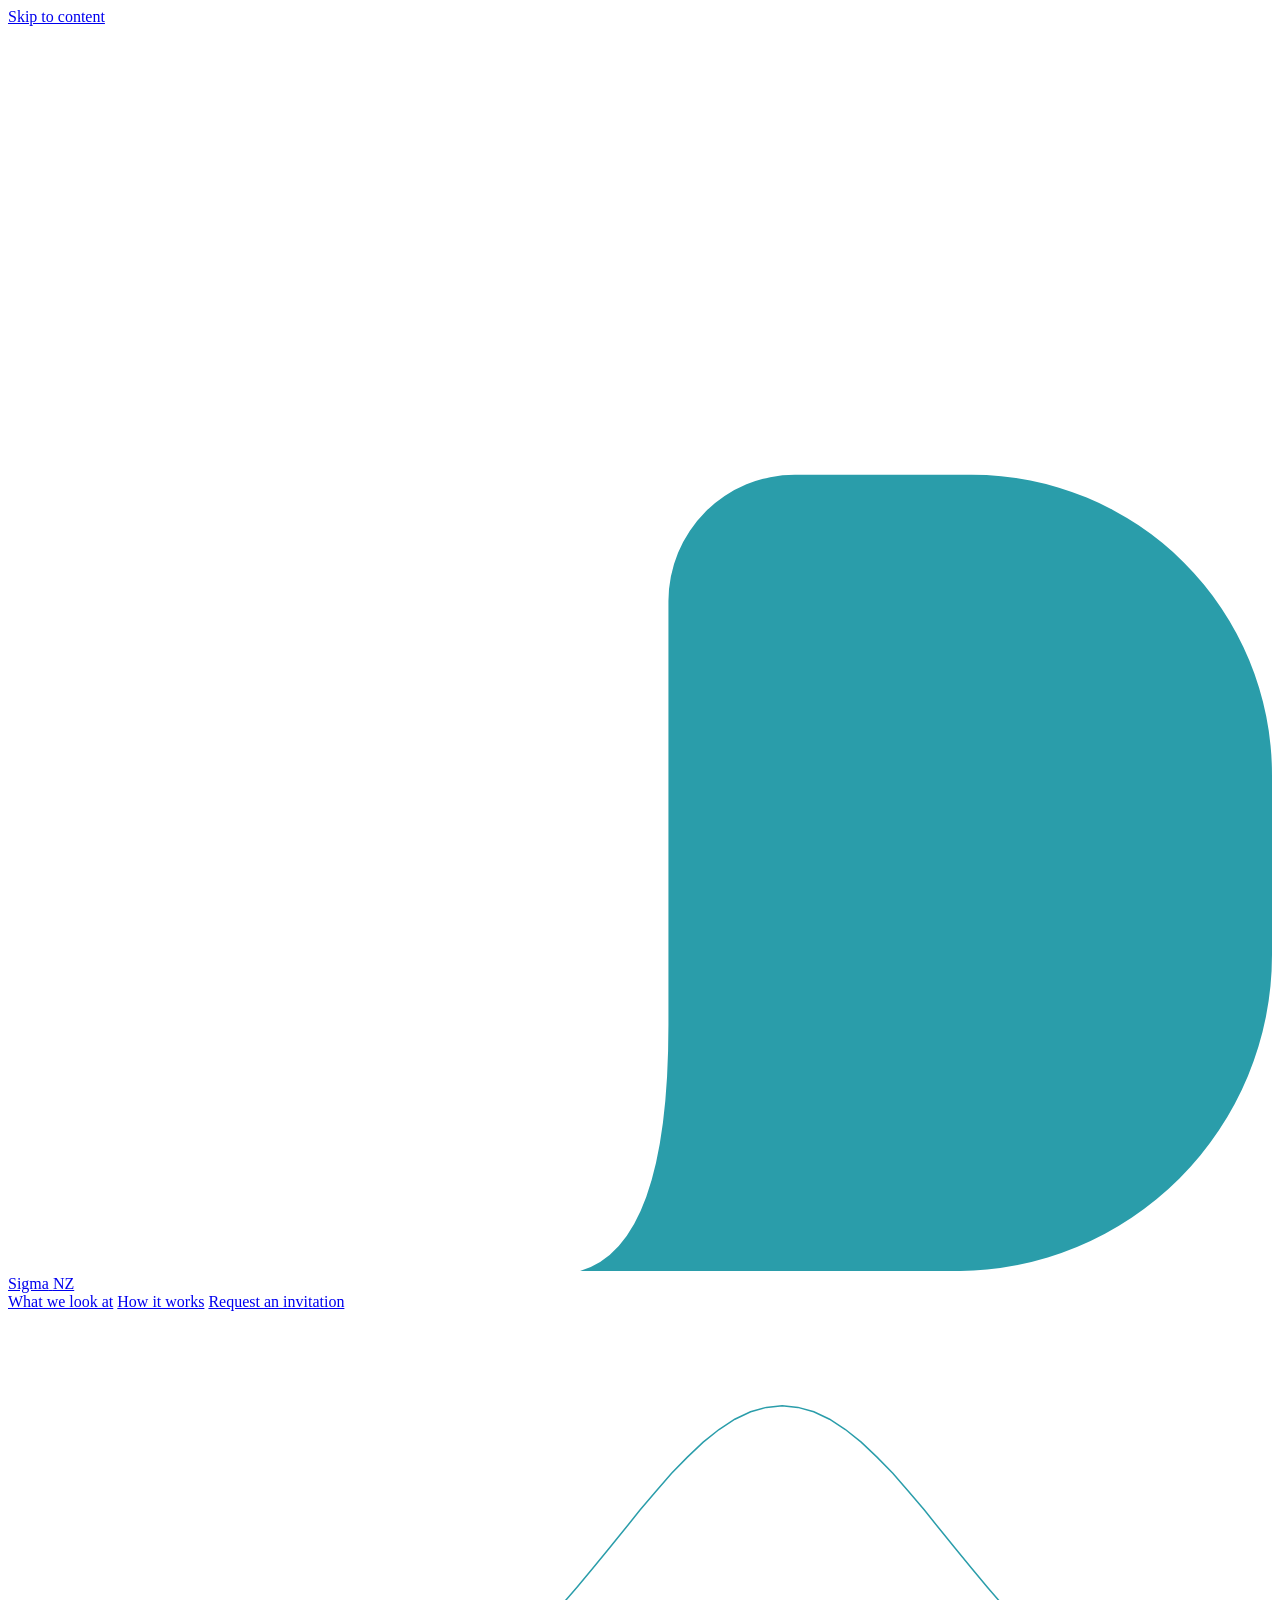
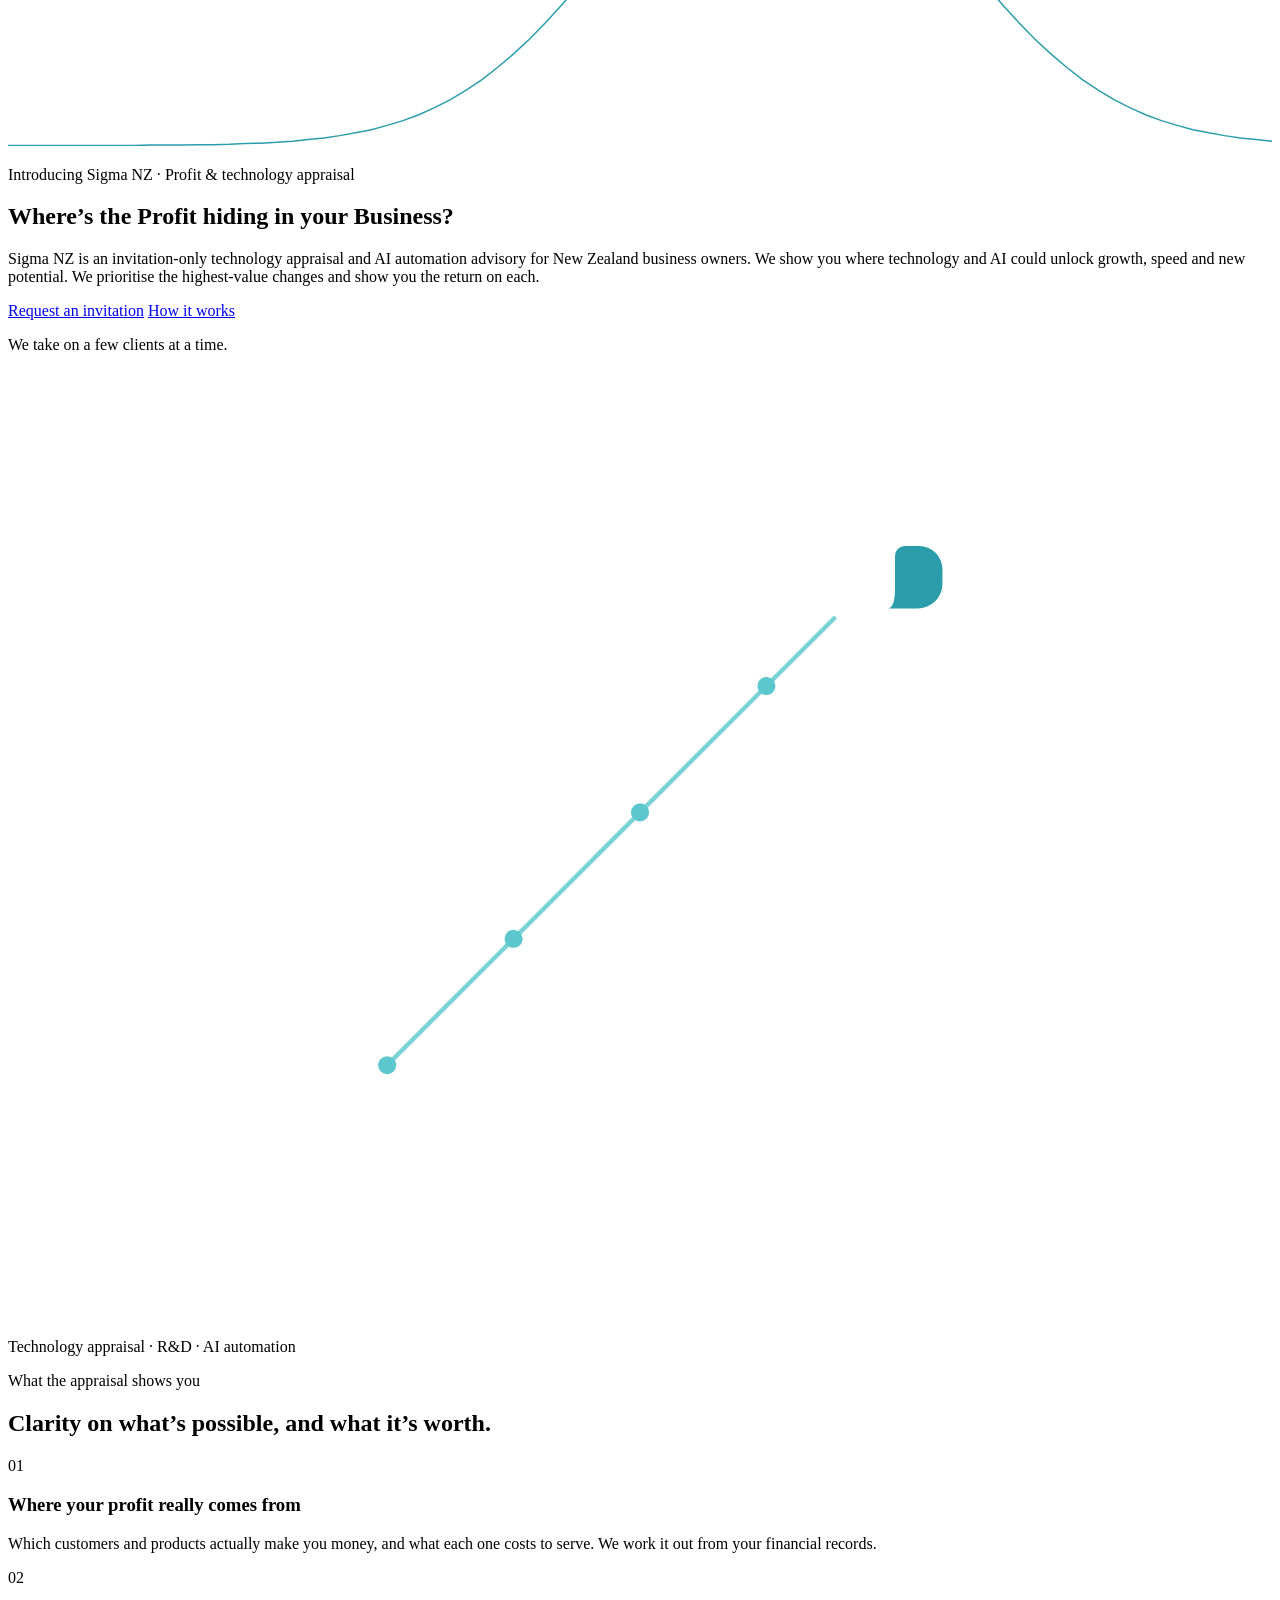
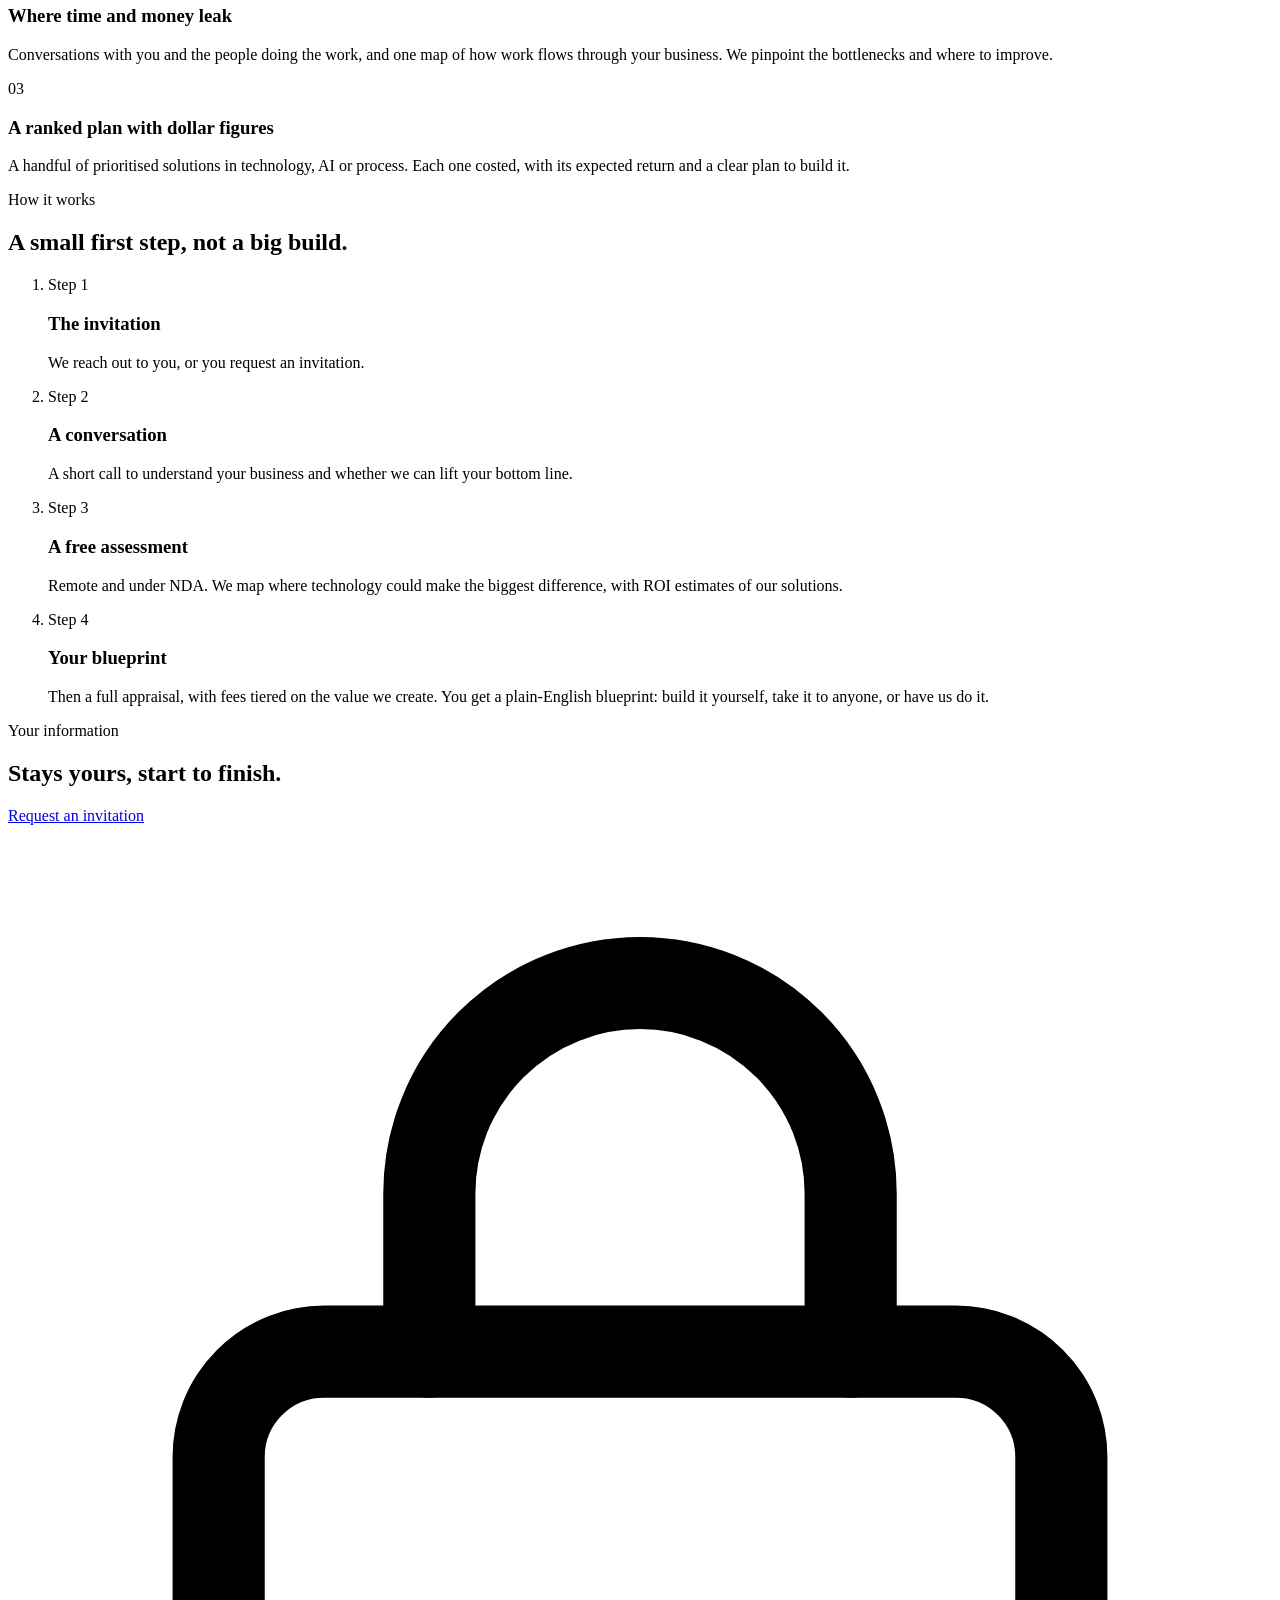
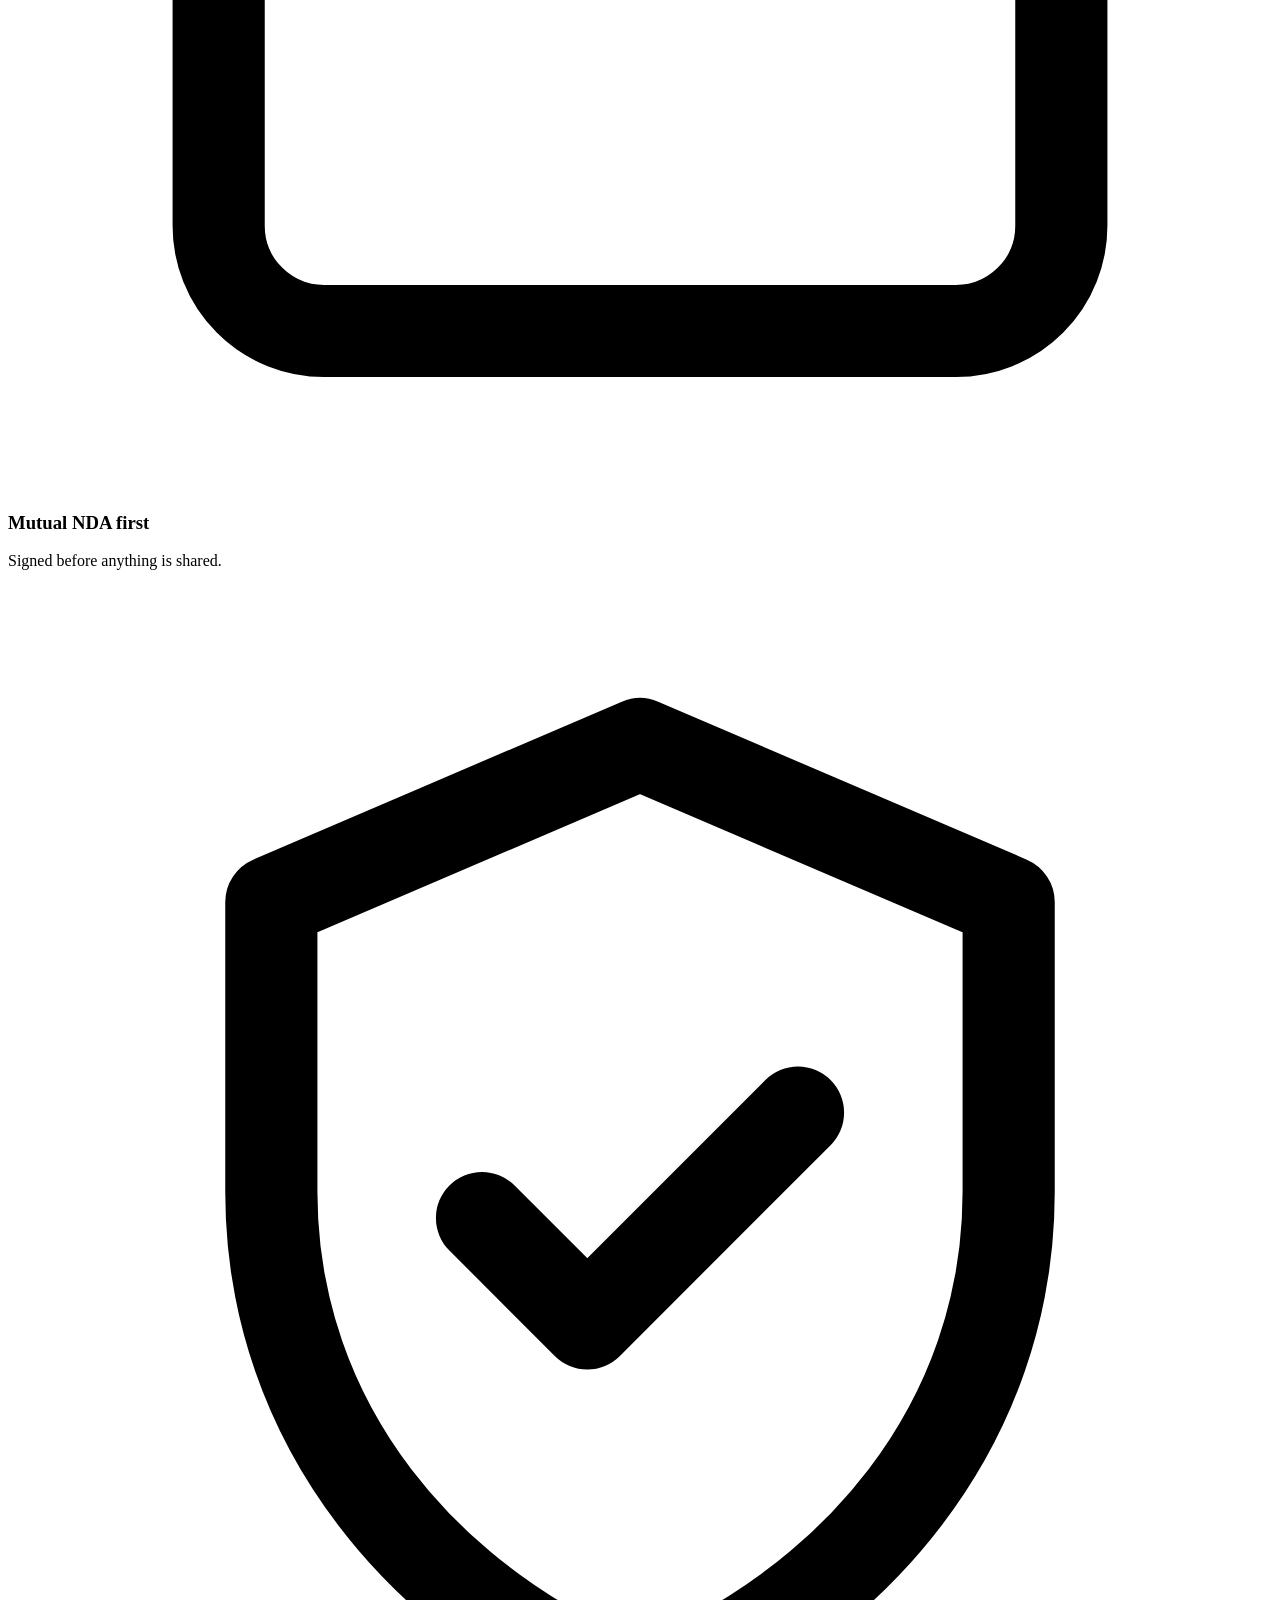
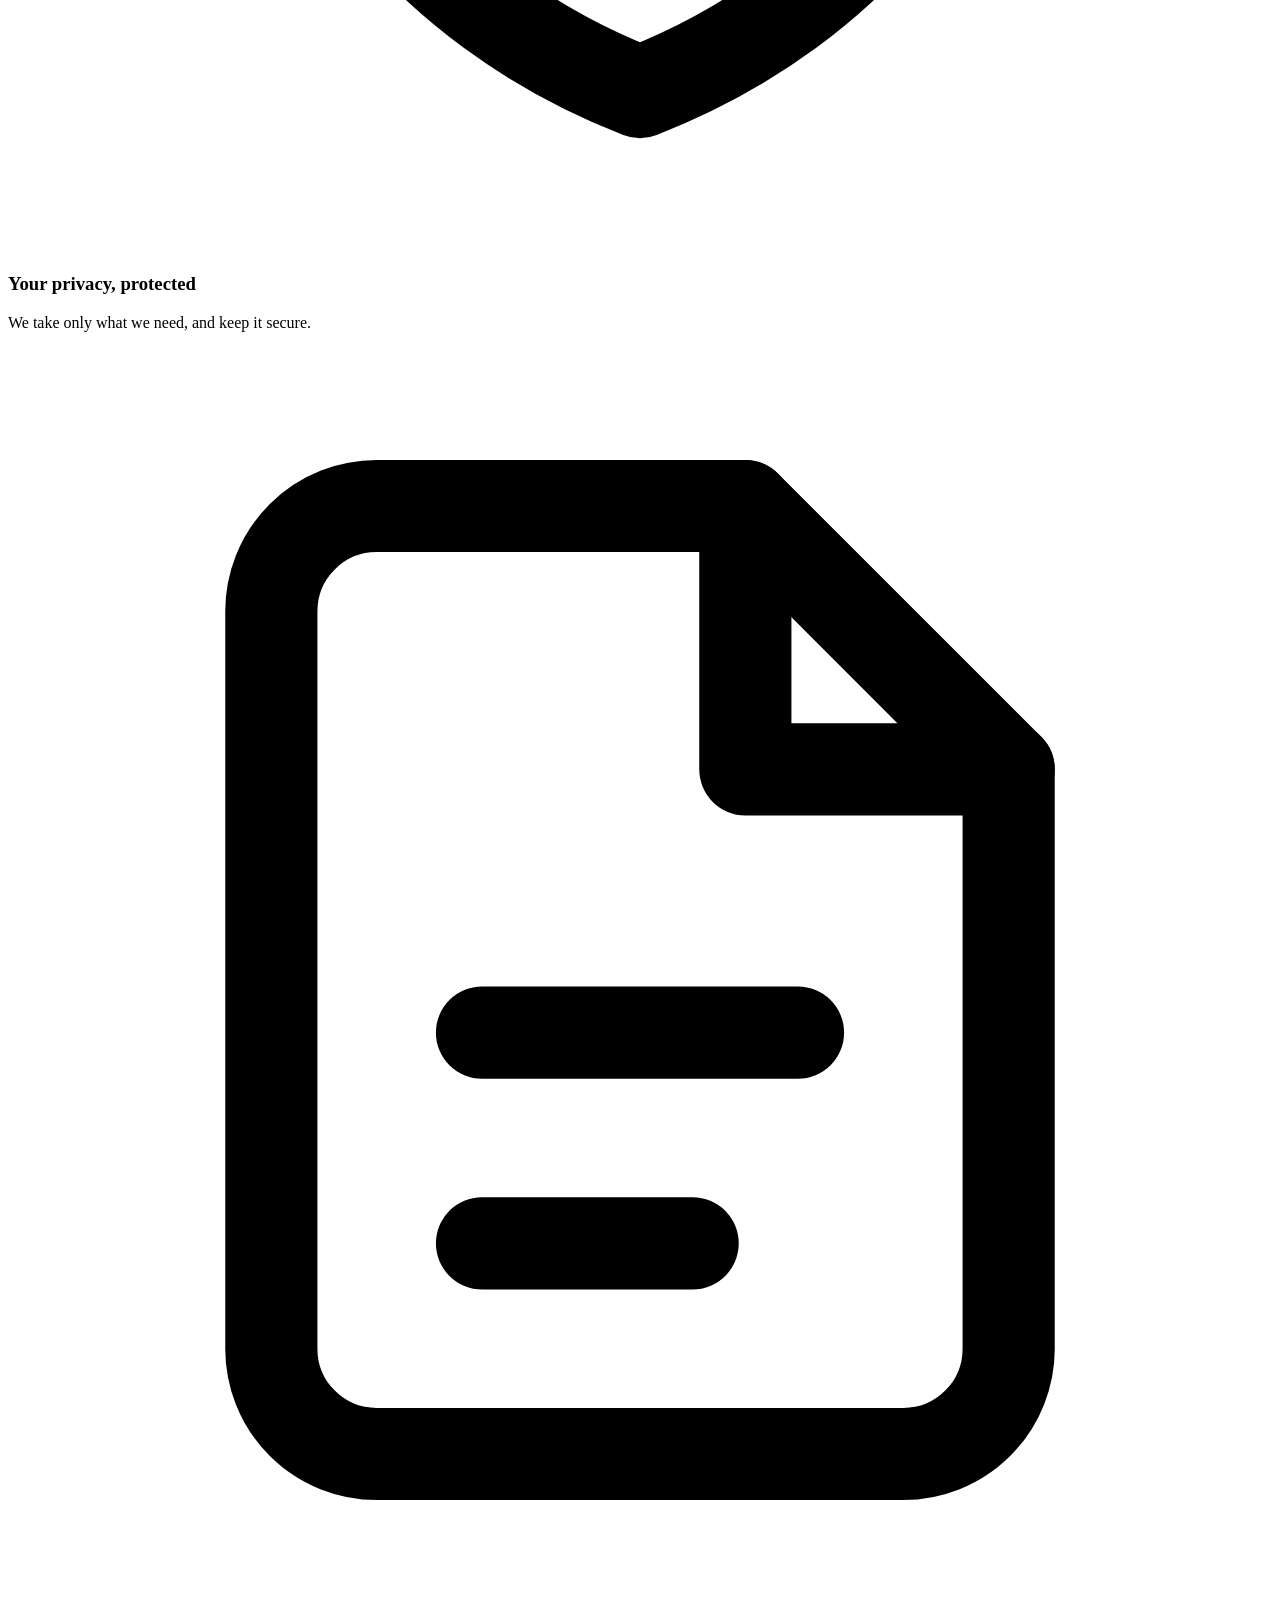
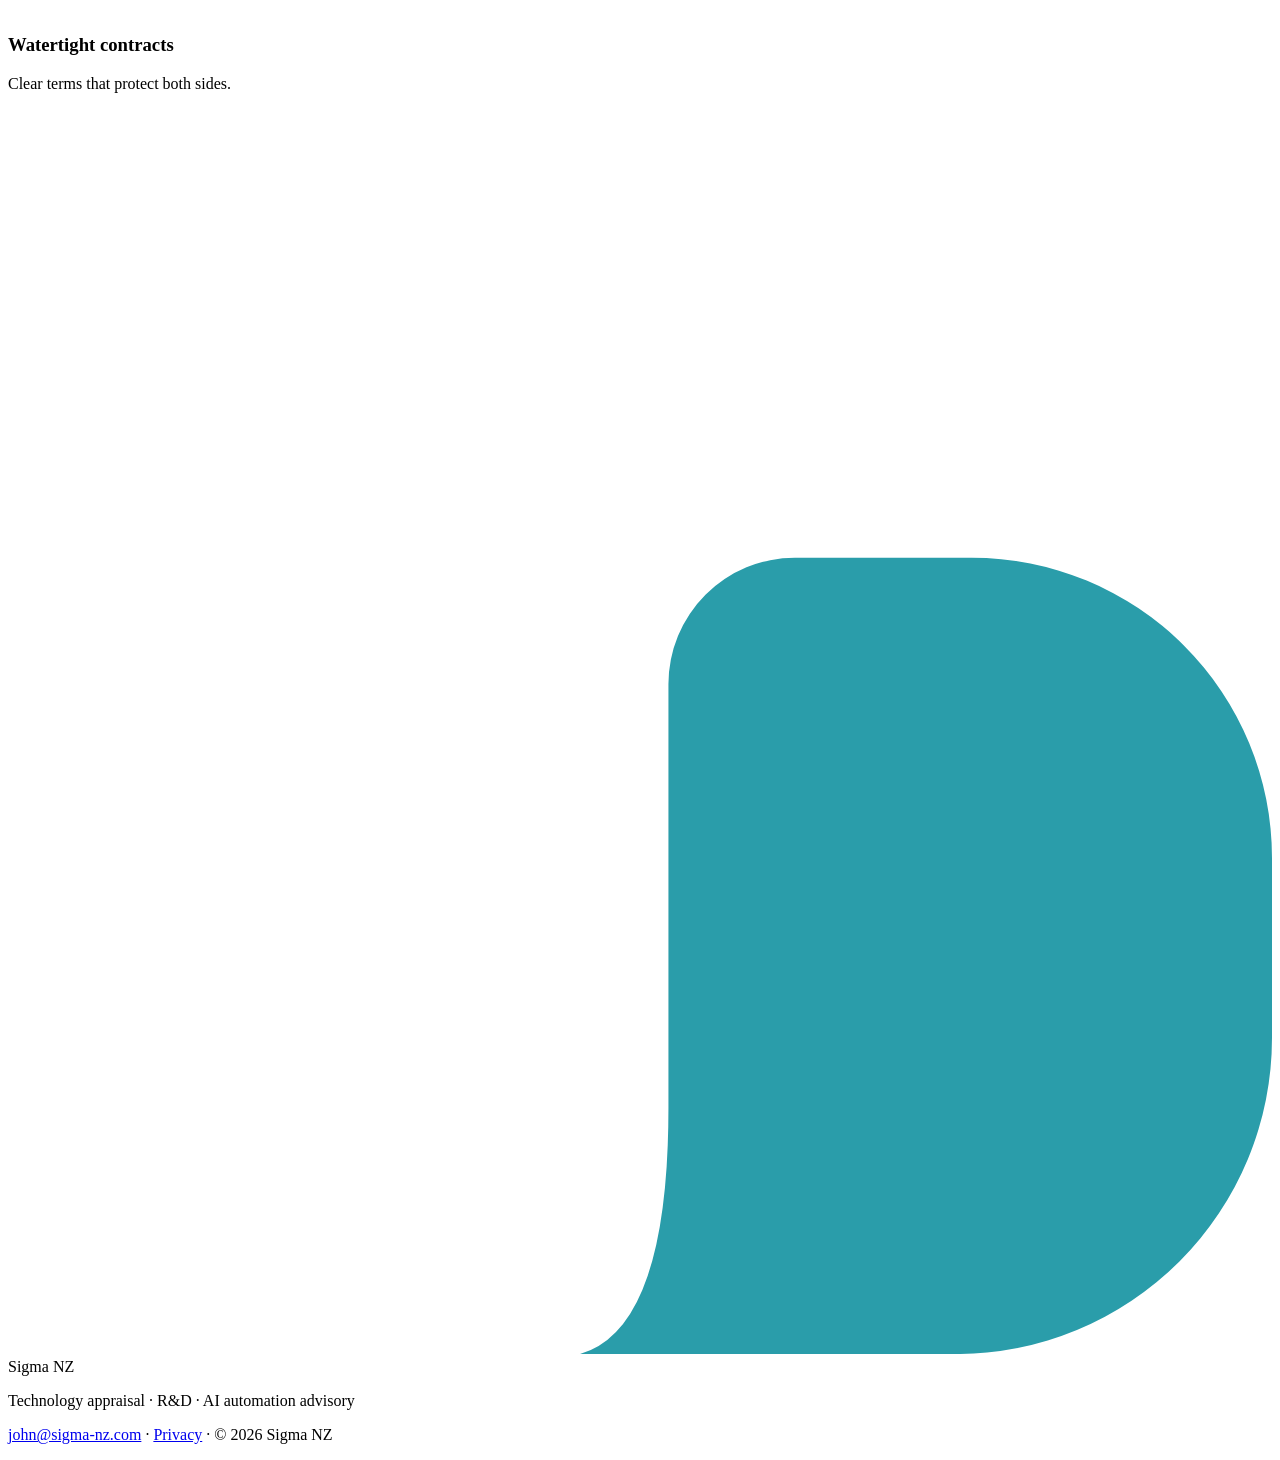
==== public/index.html @ 970cc6a6 "Invitation form: three steps with progress and Back/Next - Step 1 name, company, email; step 2 team " ====
<!doctype html>
<html lang="en-NZ">
<head>
<meta charset="utf-8">
<meta name="viewport" content="width=device-width, initial-scale=1">
<title>Sigma NZ · Technology Appraisal &amp; AI Automation, New Zealand</title>
<meta name="description" content="Invitation-only technology appraisal for NZ business owners. We find where profit is hiding and put a dollar figure on every fix, from systems to AI.">
<link rel="canonical" href="https://sigma-nz.com/">
<meta name="theme-color" content="#0B2E33">
<link rel="icon" href="/favicon.ico" sizes="32x32">
<link rel="icon" href="/icon.svg" type="image/svg+xml">
<link rel="apple-touch-icon" href="/apple-touch-icon.png">
<link rel="manifest" href="/manifest.webmanifest">
<meta property="og:type" content="website">
<meta property="og:site_name" content="Sigma NZ">
<meta property="og:title" content="Sigma NZ: where’s the Profit hiding in your Business?">
<meta property="og:description" content="Invitation-only technology appraisal for NZ business owners. We find where profit is hiding and put a dollar figure on every fix, from systems to AI.">
<meta property="og:url" content="https://sigma-nz.com/">
<meta property="og:image" content="https://sigma-nz.com/img/og-image.png">
<meta property="og:image:alt" content="Sigma NZ: where’s the Profit hiding in your Business?">
<meta property="og:image:width" content="1200">
<meta property="og:image:height" content="630">
<meta property="og:locale" content="en_NZ">
<meta name="twitter:card" content="summary_large_image">
<link rel="preload" href="/fonts/inter-tight-latin-500-normal.woff2" as="font" type="font/woff2" crossorigin>
<link rel="preload" href="/fonts/inter-latin-400-normal.woff2" as="font" type="font/woff2" crossorigin>
<script type="application/ld+json">
{
 "@context": "https://schema.org",
 "@graph": [
  {
   "@type": "WebSite",
   "@id": "https://sigma-nz.com/#website",
   "url": "https://sigma-nz.com/",
   "name": "Sigma NZ",
   "alternateName": [
    "Sigma New Zealand",
    "sigma-nz.com"
   ],
   "publisher": {
    "@id": "https://sigma-nz.com/#org"
   }
  },
  {
   "@type": "Organization",
   "@id": "https://sigma-nz.com/#org",
   "name": "Sigma NZ",
   "url": "https://sigma-nz.com/",
   "logo": "https://sigma-nz.com/icon-512.png",
   "email": "john@sigma-nz.com",
   "description": "Invitation-only technology appraisal and AI automation advisory for New Zealand business owners.",
   "areaServed": {
    "@type": "Country",
    "name": "New Zealand"
   },
   "knowsAbout": [
    "Technology appraisal",
    "Business systems review",
    "AI automation",
    "Business process automation",
    "Customer and product profitability analysis"
   ]
  }
 ]
}
</script>
<link rel="stylesheet" href="/styles.css?v=20261117">
<script src="/main.js?v=20261117" defer></script>
</head>
<body>
<a class="skip" href="#main">Skip to content</a>

<header class="site-header">
  <div class="bar">
    <a class="brand" href="#top" aria-label="Sigma NZ home">
      <svg class="brand-mark" viewBox="0 0 40 39.4" aria-hidden="true"><path d="M10 0H34.9A4.9 4.9 0 0 1 34.9 9.8H22A6 6 0 0 0 16 15.8V19.5A2.5 2.5 0 0 1 13.5 22H9A9 9 0 0 1 0 13V10A10 10 0 0 1 10 0Z" fill="#FFFFFF"/><path d="M1.2 27.1H18.8V32.9A6.5 6.5 0 0 1 12.3 39.4H8A8 8 0 0 1 0 31.4V28.3A1.2 1.2 0 0 1 1.2 27.1Z" fill="#FFFFFF"/><path d="M24.9 14.2H30.5A9.5 9.5 0 0 1 40 23.7V29.4A10 10 0 0 1 30 39.4H18.1Q20.9 38.6 20.9 31.6V18.2A4 4 0 0 1 24.9 14.2Z" fill="#2A9DAA"/></svg>
      <span class="brand-word">Sigma</span>
      <span class="brand-nz">NZ</span>
    </a>
    <nav class="nav" aria-label="Main">
      <a class="nav-link" href="#what">What we look at</a>
      <a class="nav-link" href="#how">How it works</a>
      <a class="btn" href="#invite">Request an invitation</a>
    </nav>
  </div>
</header>

<main id="main">

<section class="hero" id="top">
  <svg class="shift" viewBox="0 0 320 110" preserveAspectRatio="xMaxYMax meet" aria-hidden="true"><path d="M0 109.4L4 109.1L8 108.9L12 108.5L16 108.1L20 107.5L24 106.8L28 106.0L32 105.0L36 103.9L40 102.5L44 101.0L48 99.2L52 97.2L56 95.0L60 92.5L64 89.9L68 87.1L72 84.2L76 81.2L80 78.2L84 75.2L88 72.3L92 69.5L96 67.0L100 64.8L104 63.0L108 61.5L112 60.6L116 60.1L120 60.1L124 60.6L128 61.5L132 63.0L136 64.8L140 67.0L144 69.5L148 72.3L152 75.2L156 78.2L160 81.2L164 84.2L168 87.1L172 89.9L176 92.5L180 95.0L184 97.2L188 99.2L192 101.0L196 102.5L200 103.9L204 105.0L208 106.0L212 106.8L216 107.5L220 108.1L224 108.5L228 108.9L232 109.1L236 109.4L240 109.5L244 109.6L248 109.7L252 109.8L256 109.9L260 109.9L264 109.9L268 110.0L272 110.0L276 110.0L280 110.0L284 110.0L288 110.0L292 110.0L296 110.0L300 110.0L304 110.0L308 110.0L312 110.0L316 110.0L320 110.0L320 110L0 110Z" fill="#FFFFFF" fill-opacity="0.07"/><path d="M0 110.0L4 110.0L8 110.0L12 110.0L16 110.0L20 110.0L24 110.0L28 110.0L32 110.0L36 109.9L40 109.9L44 109.9L48 109.8L52 109.8L56 109.7L60 109.5L64 109.4L68 109.2L72 108.9L76 108.5L80 108.1L84 107.5L88 106.8L92 106.0L96 104.9L100 103.7L104 102.2L108 100.4L112 98.4L116 96.0L120 93.3L124 90.2L128 86.8L132 83.1L136 79.0L140 74.6L144 70.0L148 65.2L152 60.3L156 55.4L160 50.4L164 45.7L168 41.1L172 37.0L176 33.2L180 30.0L184 27.4L188 25.5L192 24.4L196 24.0L200 24.4L204 25.5L208 27.4L212 30.0L216 33.2L220 37.0L224 41.1L228 45.7L232 50.4L236 55.4L240 60.3L244 65.2L248 70.0L252 74.6L256 79.0L260 83.1L264 86.8L268 90.2L272 93.3L276 96.0L280 98.4L284 100.4L288 102.2L292 103.7L296 104.9L300 106.0L304 106.8L308 107.5L312 108.1L316 108.5L320 108.9" fill="none" stroke="#2A9DAA" stroke-width="1.5" vector-effect="non-scaling-stroke"/></svg>
  <div class="wrap hero-grid">
    <div class="hero-copy">
      <p class="pill"><span class="pill-intro">Introducing Sigma NZ&nbsp;·&nbsp;</span><span>Profit &amp; technology appraisal</span></p>
      <h1 class="headline"><span class="headline-light">Where’s the <span class="hl">Profit</span> hiding</span> <span class="headline-bold">in your Business?</span></h1>
      <p class="lead">Sigma NZ is an invitation-only technology appraisal and AI automation advisory for New Zealand business owners. We show you where technology and AI could unlock growth, speed and new potential. We prioritise the highest-value changes and show you the return on each.</p>
      <div class="hero-actions">
        <a class="btn btn-lg" href="#invite">Request an invitation</a>
        <a class="text-link" href="#how">How it works</a>
      </div>
      <p class="note">We take on a few clients at a time.</p>
    </div>
    <div class="mark-panel">
      <svg class="art" viewBox="0 0 560 420" preserveAspectRatio="xMidYMid meet" aria-hidden="true" xmlns="http://www.w3.org/2000/svg"><rect class="bx" x="146" y="286" width="44" height="44" rx="9.8" fill="rgba(255,255,255,0.100)" stroke="rgba(255,255,255,0.180)" stroke-width="1"/><rect class="bx" x="202" y="286" width="44" height="44" rx="9.8" fill="rgba(255,255,255,0.085)" stroke="rgba(255,255,255,0.165)" stroke-width="1"/><rect class="bx" x="202" y="230" width="44" height="44" rx="9.8" fill="rgba(255,255,255,0.135)" stroke="rgba(255,255,255,0.215)" stroke-width="1"/><rect class="bx" x="258" y="286" width="44" height="44" rx="9.8" fill="rgba(255,255,255,0.120)" stroke="rgba(255,255,255,0.200)" stroke-width="1"/><rect class="bx" x="258" y="230" width="44" height="44" rx="9.8" fill="rgba(255,255,255,0.120)" stroke="rgba(255,255,255,0.200)" stroke-width="1"/><rect class="bx" x="258" y="174" width="44" height="44" rx="9.8" fill="rgba(255,255,255,0.170)" stroke="rgba(255,255,255,0.250)" stroke-width="1"/><rect class="bx" x="314" y="286" width="44" height="44" rx="9.8" fill="rgba(255,255,255,0.155)" stroke="rgba(255,255,255,0.235)" stroke-width="1"/><rect class="bx" x="314" y="230" width="44" height="44" rx="9.8" fill="rgba(255,255,255,0.155)" stroke="rgba(255,255,255,0.235)" stroke-width="1"/><rect class="bx" x="314" y="174" width="44" height="44" rx="9.8" fill="rgba(255,255,255,0.155)" stroke="rgba(255,255,255,0.235)" stroke-width="1"/><rect class="bx" x="314" y="118" width="44" height="44" rx="9.8" fill="rgba(255,255,255,0.205)" stroke="rgba(255,255,255,0.285)" stroke-width="1"/><rect class="bx" x="370" y="286" width="44" height="44" rx="9.8" fill="rgba(255,255,255,0.190)" stroke="rgba(255,255,255,0.270)" stroke-width="1"/><rect class="bx" x="370" y="230" width="44" height="44" rx="9.8" fill="rgba(255,255,255,0.190)" stroke="rgba(255,255,255,0.270)" stroke-width="1"/><rect class="bx" x="370" y="174" width="44" height="44" rx="9.8" fill="rgba(255,255,255,0.190)" stroke="rgba(255,255,255,0.270)" stroke-width="1"/><rect class="bx" x="370" y="118" width="44" height="44" rx="9.8" fill="rgba(255,255,255,0.190)" stroke="rgba(255,255,255,0.270)" stroke-width="1"/><path class="ln" pathLength="1" d="M168 308L224 252L280 196L336 140L366 110" fill="none" stroke="#5CC8CE" stroke-width="2" stroke-linecap="round" stroke-linejoin="round" opacity="0.8"/><circle class="dot" cx="168" cy="308" r="4" fill="#5CC8CE"/><circle class="dot" cx="224" cy="252" r="4" fill="#5CC8CE"/><circle class="dot" cx="280" cy="196" r="4" fill="#5CC8CE"/><circle class="dot" cx="336" cy="140" r="4" fill="#5CC8CE"/><g class="mk"><g transform="translate(370 62.33) scale(1.1)"><path d="M10 0H34.9A4.9 4.9 0 0 1 34.9 9.8H22A6 6 0 0 0 16 15.8V19.5A2.5 2.5 0 0 1 13.5 22H9A9 9 0 0 1 0 13V10A10 10 0 0 1 10 0Z" fill="#FFFFFF"/><path d="M1.2 27.1H18.8V32.9A6.5 6.5 0 0 1 12.3 39.4H8A8 8 0 0 1 0 31.4V28.3A1.2 1.2 0 0 1 1.2 27.1Z" fill="#FFFFFF"/><path d="M24.9 14.2H30.5A9.5 9.5 0 0 1 40 23.7V29.4A10 10 0 0 1 30 39.4H18.1Q20.9 38.6 20.9 31.6V18.2A4 4 0 0 1 24.9 14.2Z" fill="#2A9DAA"/></g></g></svg>
      <p class="mark-caption">Technology appraisal&nbsp;· R&amp;D&nbsp;· AI automation</p>
    </div>
  </div>
</section>

<section class="section band" id="what">
  <div class="wrap">
    <div class="section-head">
      <p class="eyebrow">What the appraisal shows you</p>
      <h2>Clarity on what’s possible, and what it’s worth.</h2>
    </div>
    <div class="cards">
      <article class="card">
        <p class="num">01</p>
        <h3>Where your profit really comes from</h3>
        <p>Which customers and products actually make you money, and what each one costs to serve. We work it out from your financial records.</p>
      </article>
      <article class="card">
        <p class="num">02</p>
        <h3>Where time and money leak</h3>
        <p>Conversations with you and the people doing the work, and one map of how work flows through your business. We pinpoint the bottlenecks and where to improve.</p>
      </article>
      <article class="card">
        <p class="num">03</p>
        <h3>A ranked plan with dollar figures</h3>
        <p>A handful of prioritised solutions in technology, AI or process. Each one costed, with its expected return and a clear plan to build it.</p>
      </article>
    </div>
  </div>
</section>

<section class="section" id="how">
  <div class="wrap">
    <div class="section-head">
      <p class="eyebrow">How it works</p>
      <h2>A small first step, not a big build.</h2>
    </div>
    <ol class="steps">
      <li class="step">
        <p class="step-num">Step 1</p>
        <h3>The invitation</h3>
        <p>We reach out to you, or you request an invitation.</p>
      </li>
      <li class="step">
        <p class="step-num">Step 2</p>
        <h3>A conversation</h3>
        <p>A short call to understand your business and whether we can lift your bottom line.</p>
      </li>
      <li class="step">
        <p class="step-num">Step 3</p>
        <h3>A free assessment</h3>
        <p>Remote and under NDA. We map where technology could make the biggest difference, with ROI estimates of our solutions.</p>
      </li>
      <li class="step">
        <p class="step-num">Step 4</p>
        <h3>Your blueprint</h3>
        <p>Then a full appraisal, with fees tiered on the value we create. You get a plain-English blueprint: build it yourself, take it to anyone, or have us do it.</p>
      </li>
    </ol>
  </div>
</section>

<section class="section band" aria-labelledby="trust-title">
  <div class="wrap trust">
    <div class="trust-head">
      <p class="eyebrow">Your information</p>
      <h2 id="trust-title">Stays yours, start to finish.</h2>
      <a class="btn" href="#invite">Request an invitation</a>
    </div>
    <div class="trust-items">
      <div class="trust-item">
        <span class="icon"><svg viewBox="0 0 24 24" fill="none" stroke="currentColor" stroke-width="1.75" stroke-linecap="round" stroke-linejoin="round" aria-hidden="true"><rect x="4" y="10" width="16" height="11" rx="2"/><path d="M8 10V7a4 4 0 0 1 8 0v3"/></svg></span>
        <h3>Mutual NDA first</h3>
        <p>Signed before anything is shared.</p>
      </div>
      <div class="trust-item">
        <span class="icon"><svg viewBox="0 0 24 24" fill="none" stroke="currentColor" stroke-width="1.75" stroke-linecap="round" stroke-linejoin="round" aria-hidden="true"><path d="M12 3l7 3v5.5c0 4.4-2.9 7.9-7 9.5-4.1-1.6-7-5.1-7-9.5V6z"/><path d="M9 12l2 2 4-4"/></svg></span>
        <h3>Your privacy, protected</h3>
        <p>We take only what we need, and keep it secure.</p>
      </div>
      <div class="trust-item">
        <span class="icon"><svg viewBox="0 0 24 24" fill="none" stroke="currentColor" stroke-width="1.75" stroke-linecap="round" stroke-linejoin="round" aria-hidden="true"><path d="M14 3H7a2 2 0 0 0-2 2v14a2 2 0 0 0 2 2h10a2 2 0 0 0 2-2V8z"/><path d="M14 3v5h5"/><path d="M9 13h6M9 17h4"/></svg></span>
        <h3>Watertight contracts</h3>
        <p>Clear terms that protect both sides.</p>
      </div>
    </div>
  </div>
</section>



</main>

<dialog class="invite-dialog" id="invite" aria-labelledby="invite-title">
  <div class="invite-panel">
    <div class="invite-copy">
      <h2 id="invite-title" tabindex="-1" autofocus>Request an invitation</h2>
      <p>Tell us a little about your business. If there’s a fit, we’ll be in touch personally.</p>
    </div>
    <div class="invite-body">
      <form id="invite-form" novalidate>
        <div class="progress" id="form-progress" hidden>
          <p class="progress-label" id="step-label" aria-live="polite">Step 1 of 3</p>
          <div class="progress-bars" aria-hidden="true"><span class="on"></span><span></span><span></span></div>
        </div>
        <fieldset class="pane" data-pane="1">
          <legend class="sr-only">About you</legend>
          <div class="fields">
            <div class="field">
              <label for="f-name">Your name</label>
              <input id="f-name" name="name" type="text" autocomplete="name" required maxlength="120">
            </div>
            <div class="field">
              <label for="f-company">Company</label>
              <input id="f-company" name="company" type="text" autocomplete="organization" required maxlength="160">
            </div>
            <div class="field field-full">
              <label for="f-email">Work email</label>
              <input id="f-email" name="email" type="email" autocomplete="email" required maxlength="200">
            </div>
          </div>
        </fieldset>
        <fieldset class="pane" data-pane="2">
          <legend class="sr-only">Your business</legend>
          <div class="fields">
            <div class="field field-full">
              <label for="f-size">Team size</label>
              <select id="f-size" name="team_size" required>
                <option value="">Choose one</option>
                <option>Under 20 people</option>
                <option>20 to 50 people</option>
                <option>51 to 150 people</option>
                <option>More than 150 people</option>
              </select>
            </div>
            <div class="field field-full">
              <label for="f-phone">Phone <span class="opt">(optional)</span></label>
              <input id="f-phone" name="phone" type="tel" autocomplete="tel" maxlength="40">
            </div>
          </div>
        </fieldset>
        <fieldset class="pane" data-pane="3">
          <legend class="sr-only">What you’d like looked at</legend>
          <div class="fields">
            <div class="field field-full">
              <label for="f-message">What would you most like a fresh set of eyes on? <span class="opt">(optional)</span></label>
              <textarea id="f-message" name="message" maxlength="2000"></textarea>
            </div>
          </div>
        </fieldset>
        <div class="hp" aria-hidden="true">
          <label for="f-botcheck">Leave this box unticked</label>
          <input id="f-botcheck" type="checkbox" name="botcheck" tabindex="-1">
        </div>
        <input type="hidden" name="ref">
        <input type="hidden" name="utm_source">
        <input type="hidden" name="utm_medium">
        <input type="hidden" name="utm_campaign">
        <input type="hidden" name="utm_content">
        <input type="hidden" name="utm_term">
        <div class="form-foot">
          <div class="form-nav">
            <button class="btn btn-lg btn-ghost" type="button" data-back hidden>Back</button>
            <button class="btn btn-lg" type="button" data-next hidden>Next</button>
            <button class="btn btn-lg" type="submit">Request an invitation</button>
          </div>
          <p class="fine">We use these details only to reply to you, and nothing is sent until you press the final button. Read our <a href="/privacy">privacy statement</a>.</p>
        </div>
        <p class="status" id="form-status" role="status" aria-live="polite"></p>
      </form>
      <div class="done" id="form-done" hidden tabindex="-1">
        <h3>Thank you. Your request is in.</h3>
        <p>We read every request personally and will be in touch if there’s a fit.</p>
      </div>
    </div>
  </div>
  <button class="dialog-close" type="button" data-close aria-label="Close">
    <svg viewBox="0 0 24 24" fill="none" stroke="currentColor" stroke-width="2" stroke-linecap="round" aria-hidden="true"><path d="M6 6l12 12M18 6L6 18"/></svg>
  </button>
</dialog>

<footer class="site-footer">
  <div class="wrap footer-row">
    <div class="footer-brand">
      <svg class="brand-mark" viewBox="0 0 40 39.4" aria-hidden="true"><path d="M10 0H34.9A4.9 4.9 0 0 1 34.9 9.8H22A6 6 0 0 0 16 15.8V19.5A2.5 2.5 0 0 1 13.5 22H9A9 9 0 0 1 0 13V10A10 10 0 0 1 10 0Z" fill="#FFFFFF"/><path d="M1.2 27.1H18.8V32.9A6.5 6.5 0 0 1 12.3 39.4H8A8 8 0 0 1 0 31.4V28.3A1.2 1.2 0 0 1 1.2 27.1Z" fill="#FFFFFF"/><path d="M24.9 14.2H30.5A9.5 9.5 0 0 1 40 23.7V29.4A10 10 0 0 1 30 39.4H18.1Q20.9 38.6 20.9 31.6V18.2A4 4 0 0 1 24.9 14.2Z" fill="#2A9DAA"/></svg>
      <span class="brand-word">Sigma</span>
      <span class="brand-nz">NZ</span>
    </div>
    <p>Technology appraisal · R&amp;D · AI automation advisory</p>
    <p><a href="mailto:john@sigma-nz.com">john@sigma-nz.com</a> · <a href="/privacy">Privacy</a> · © <span data-year>2026</span> Sigma NZ</p>
  </div>
</footer>
</body>
</html>
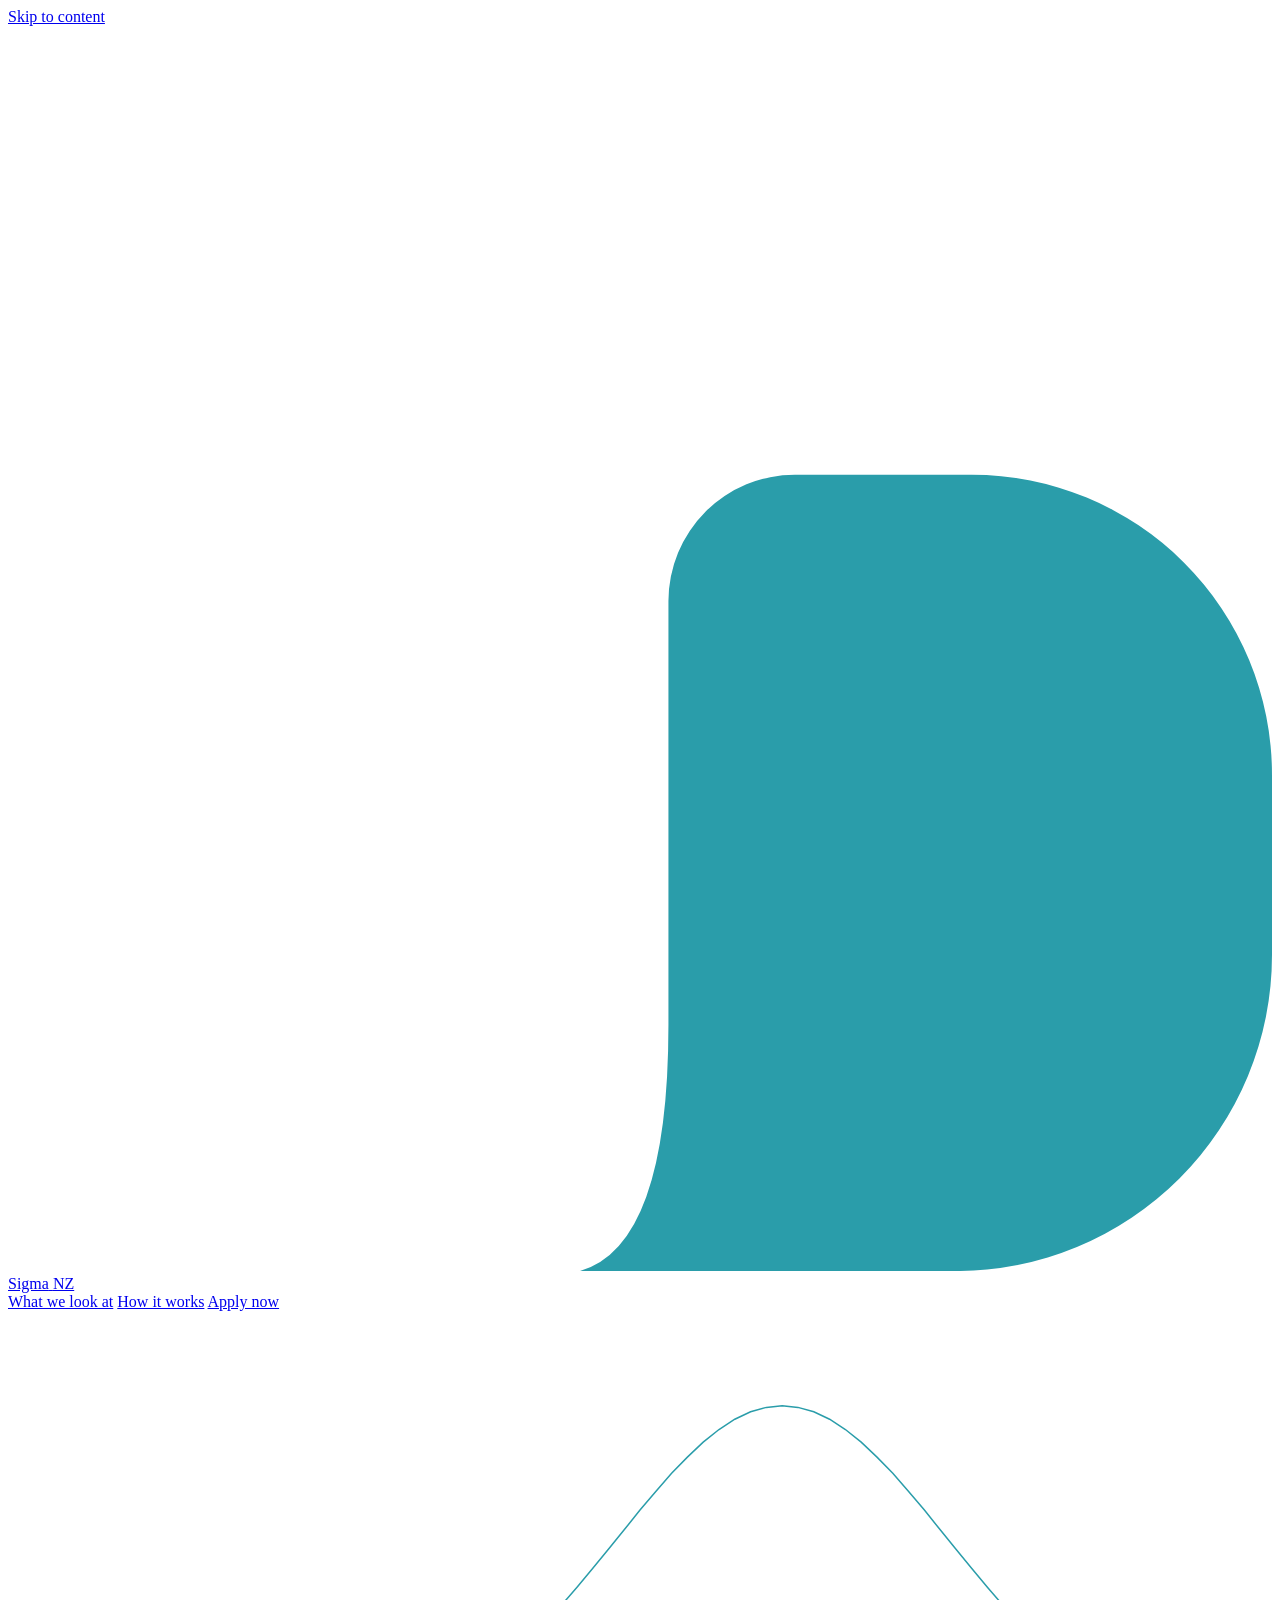
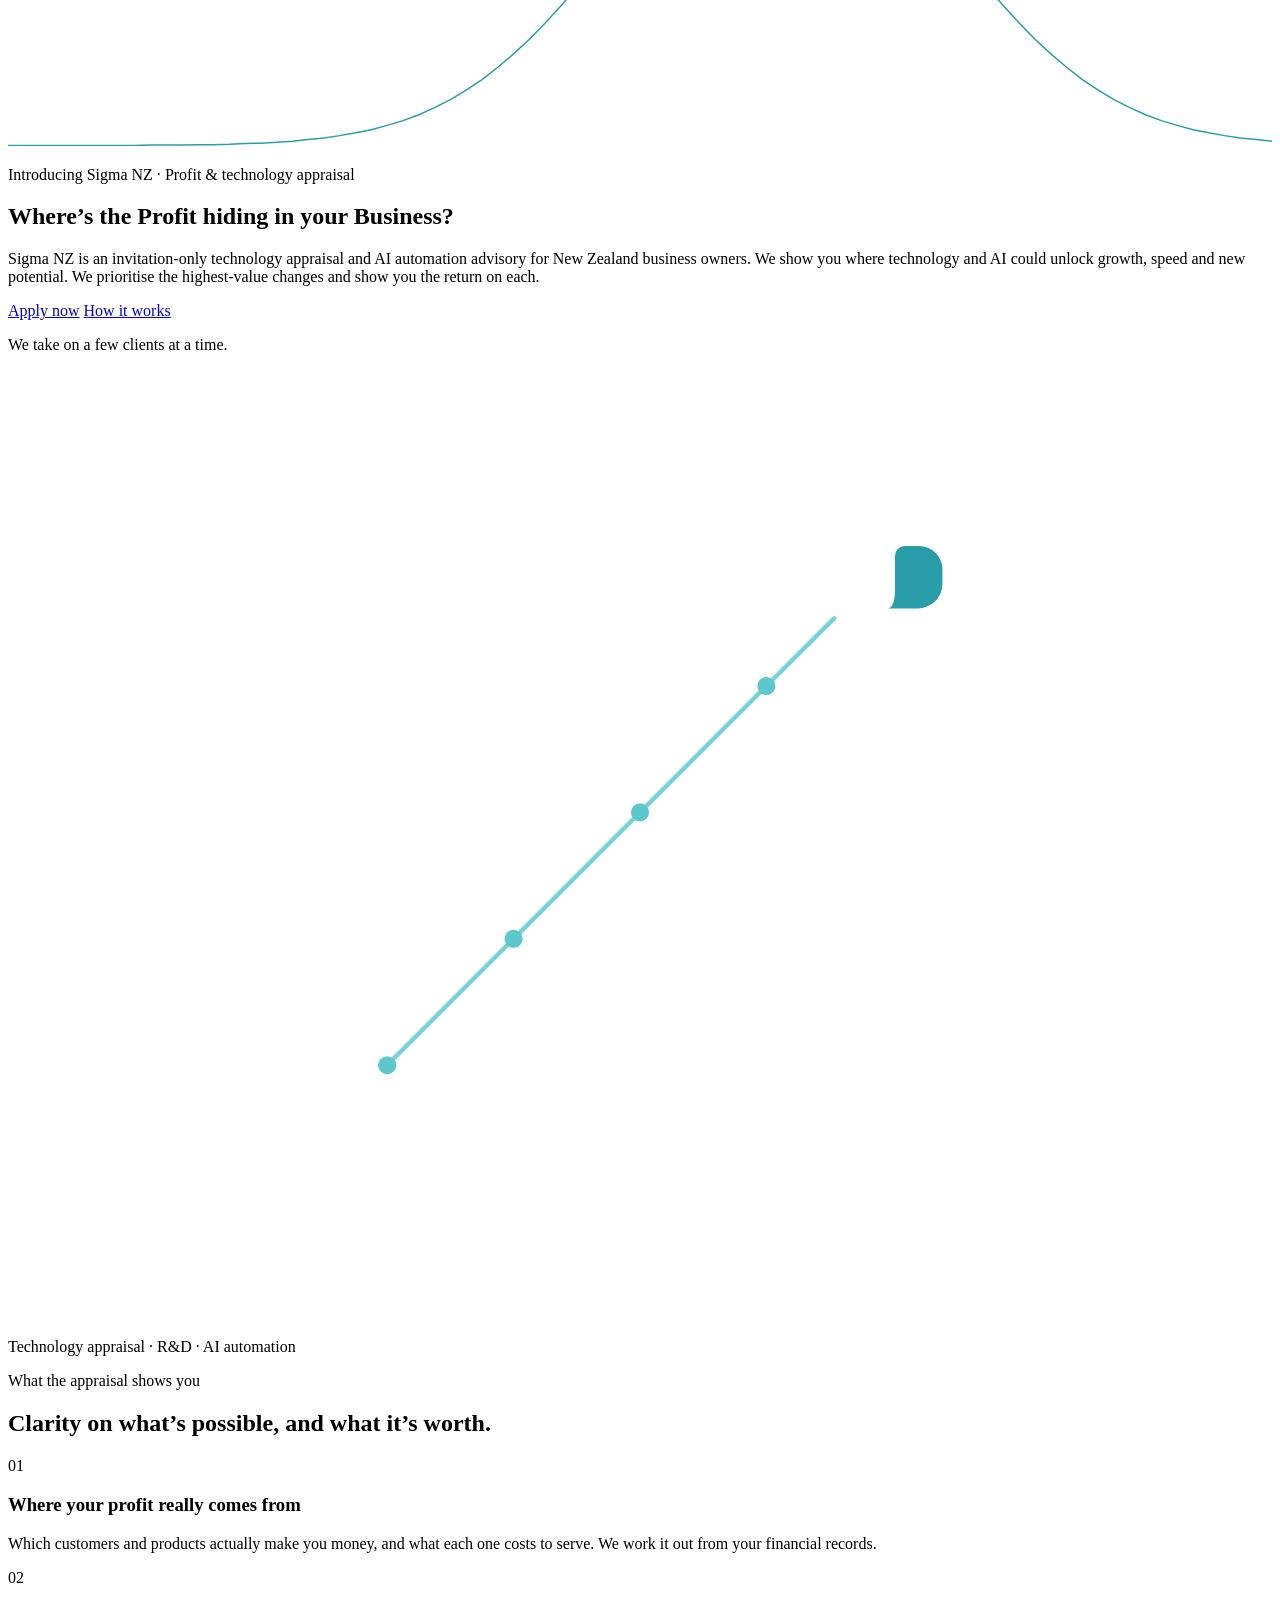
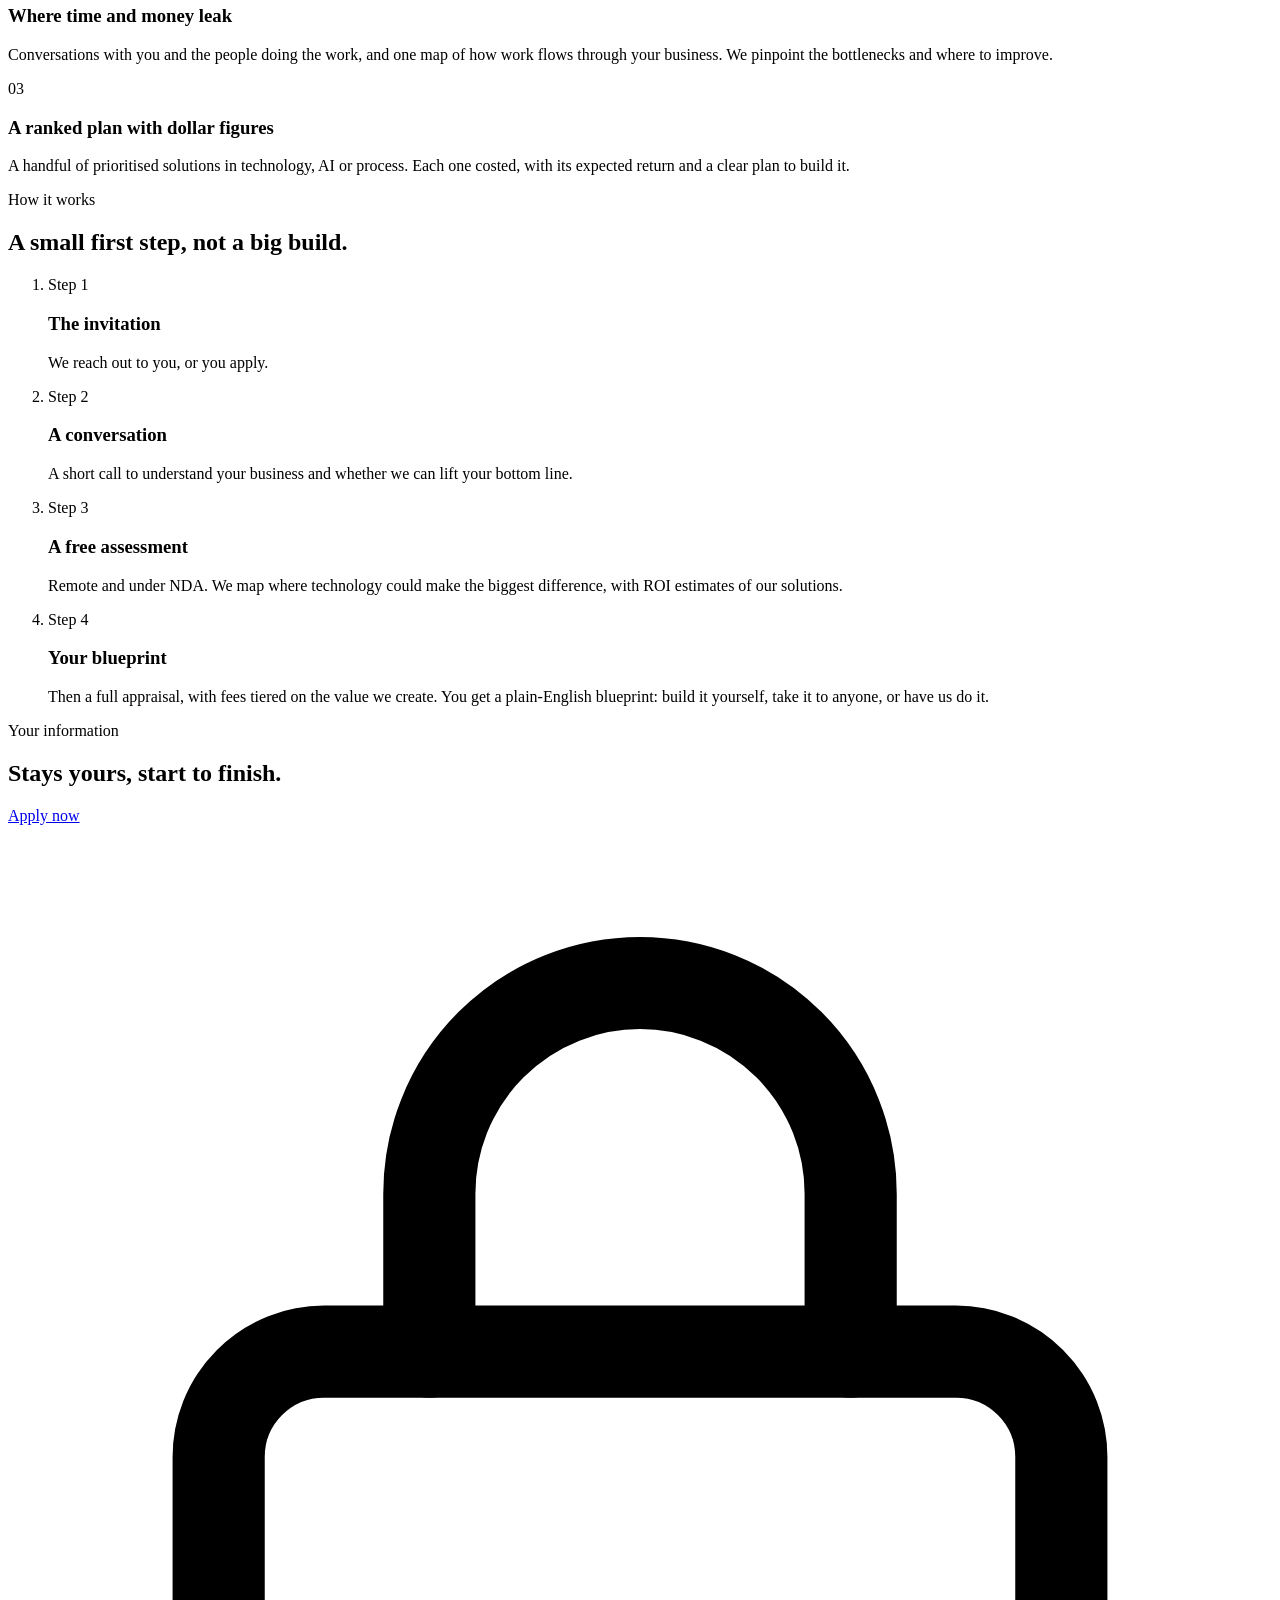
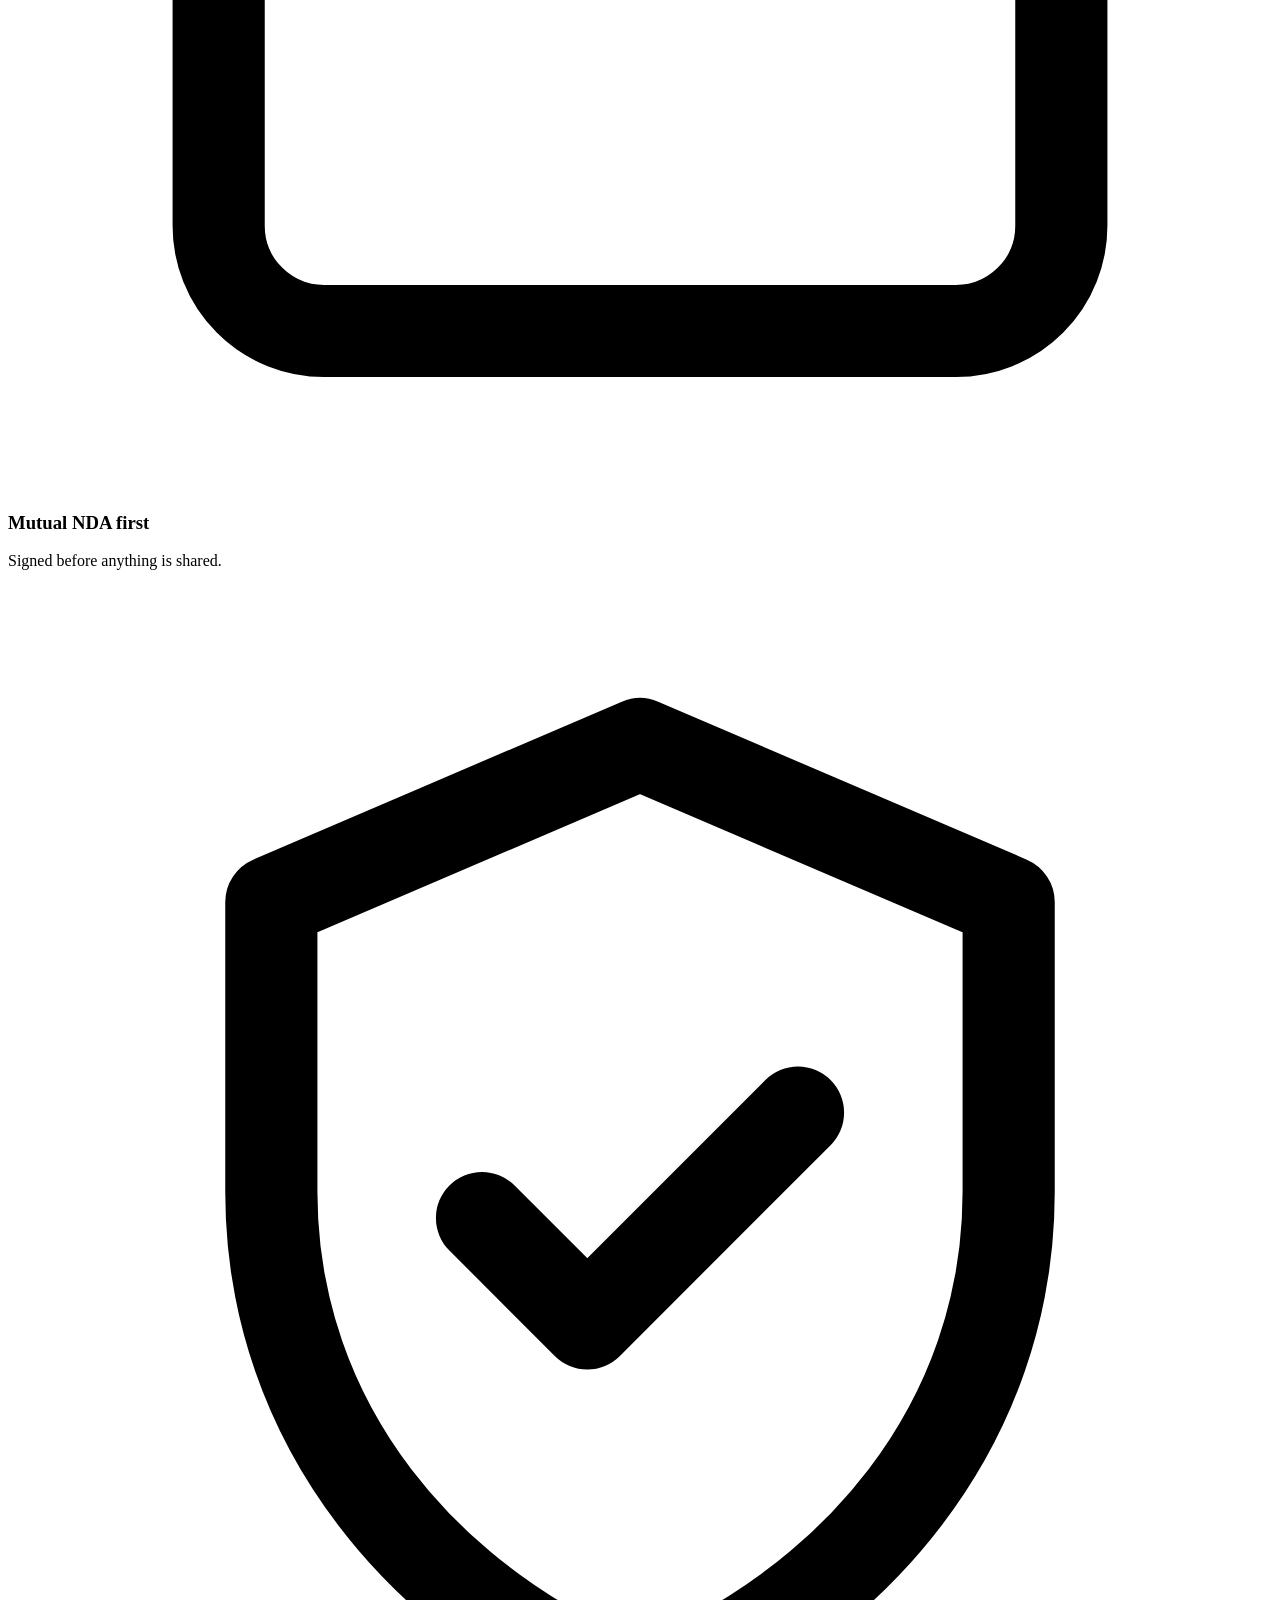
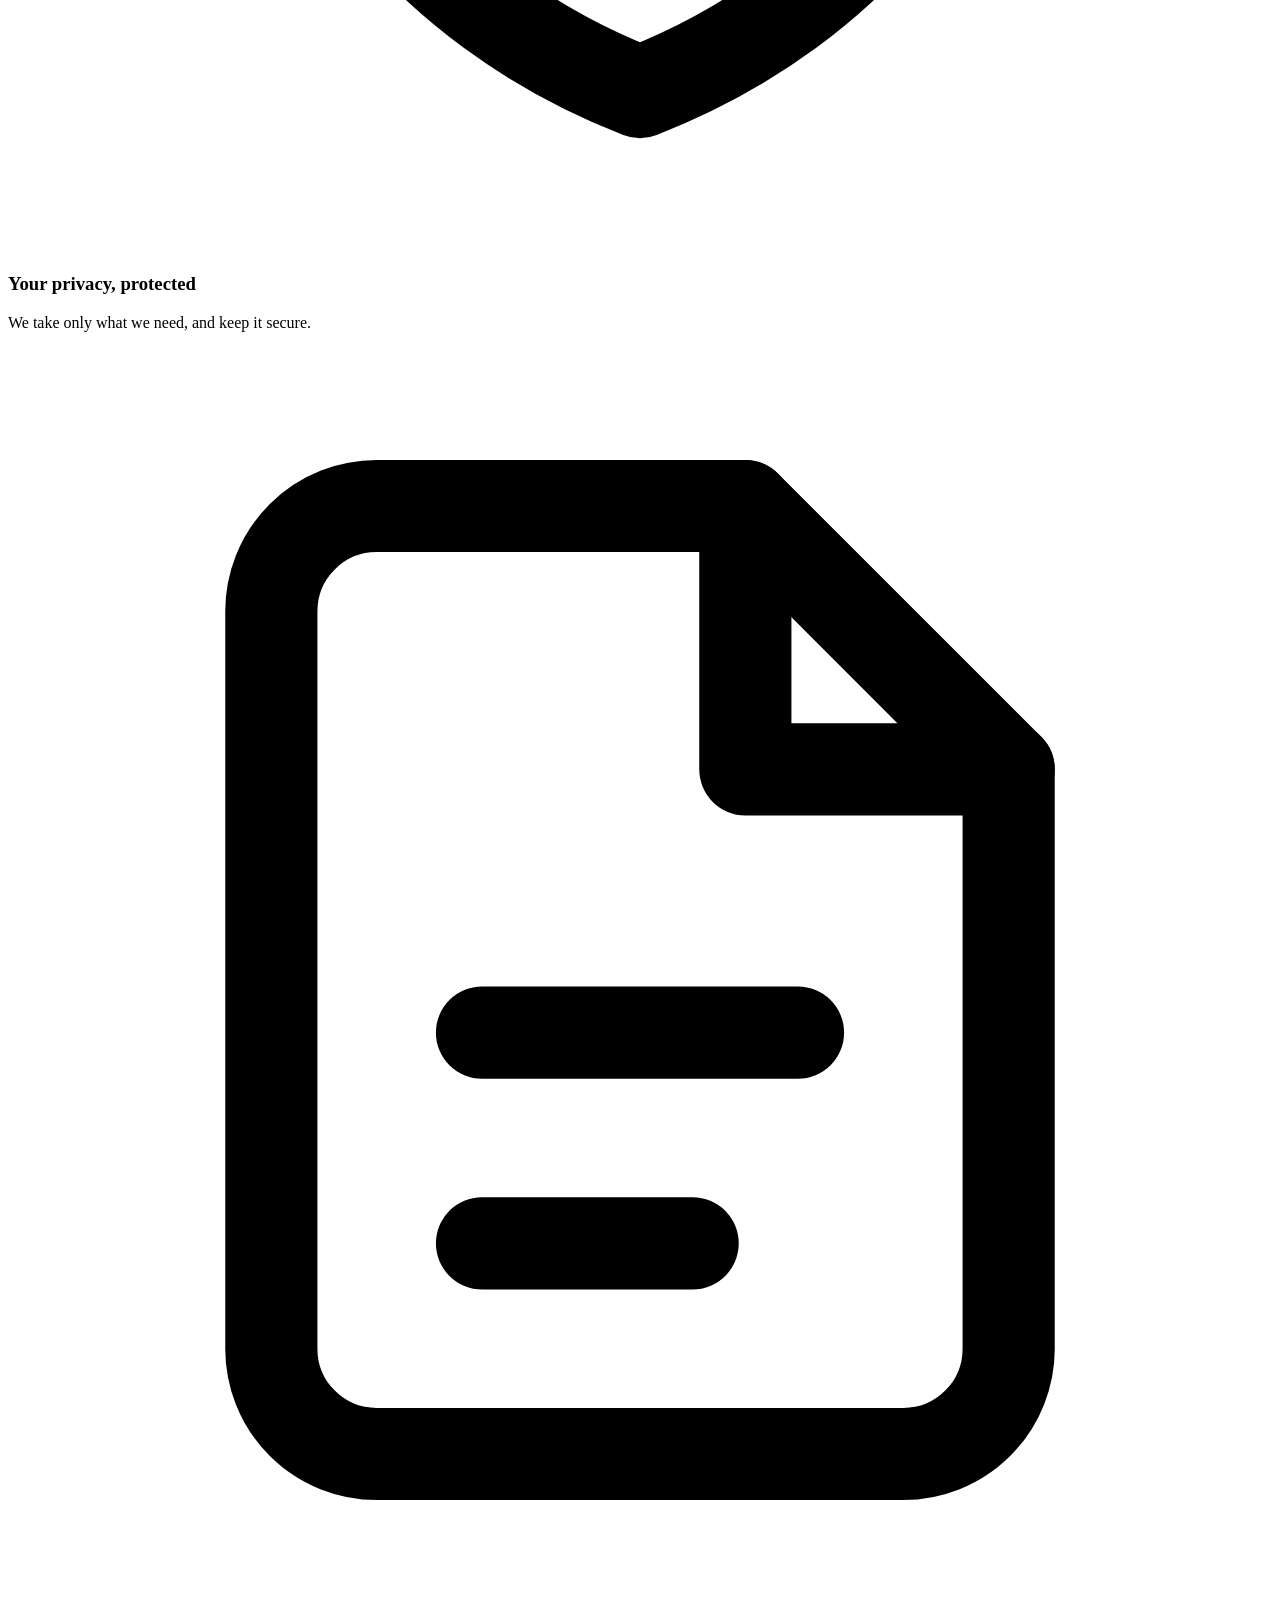
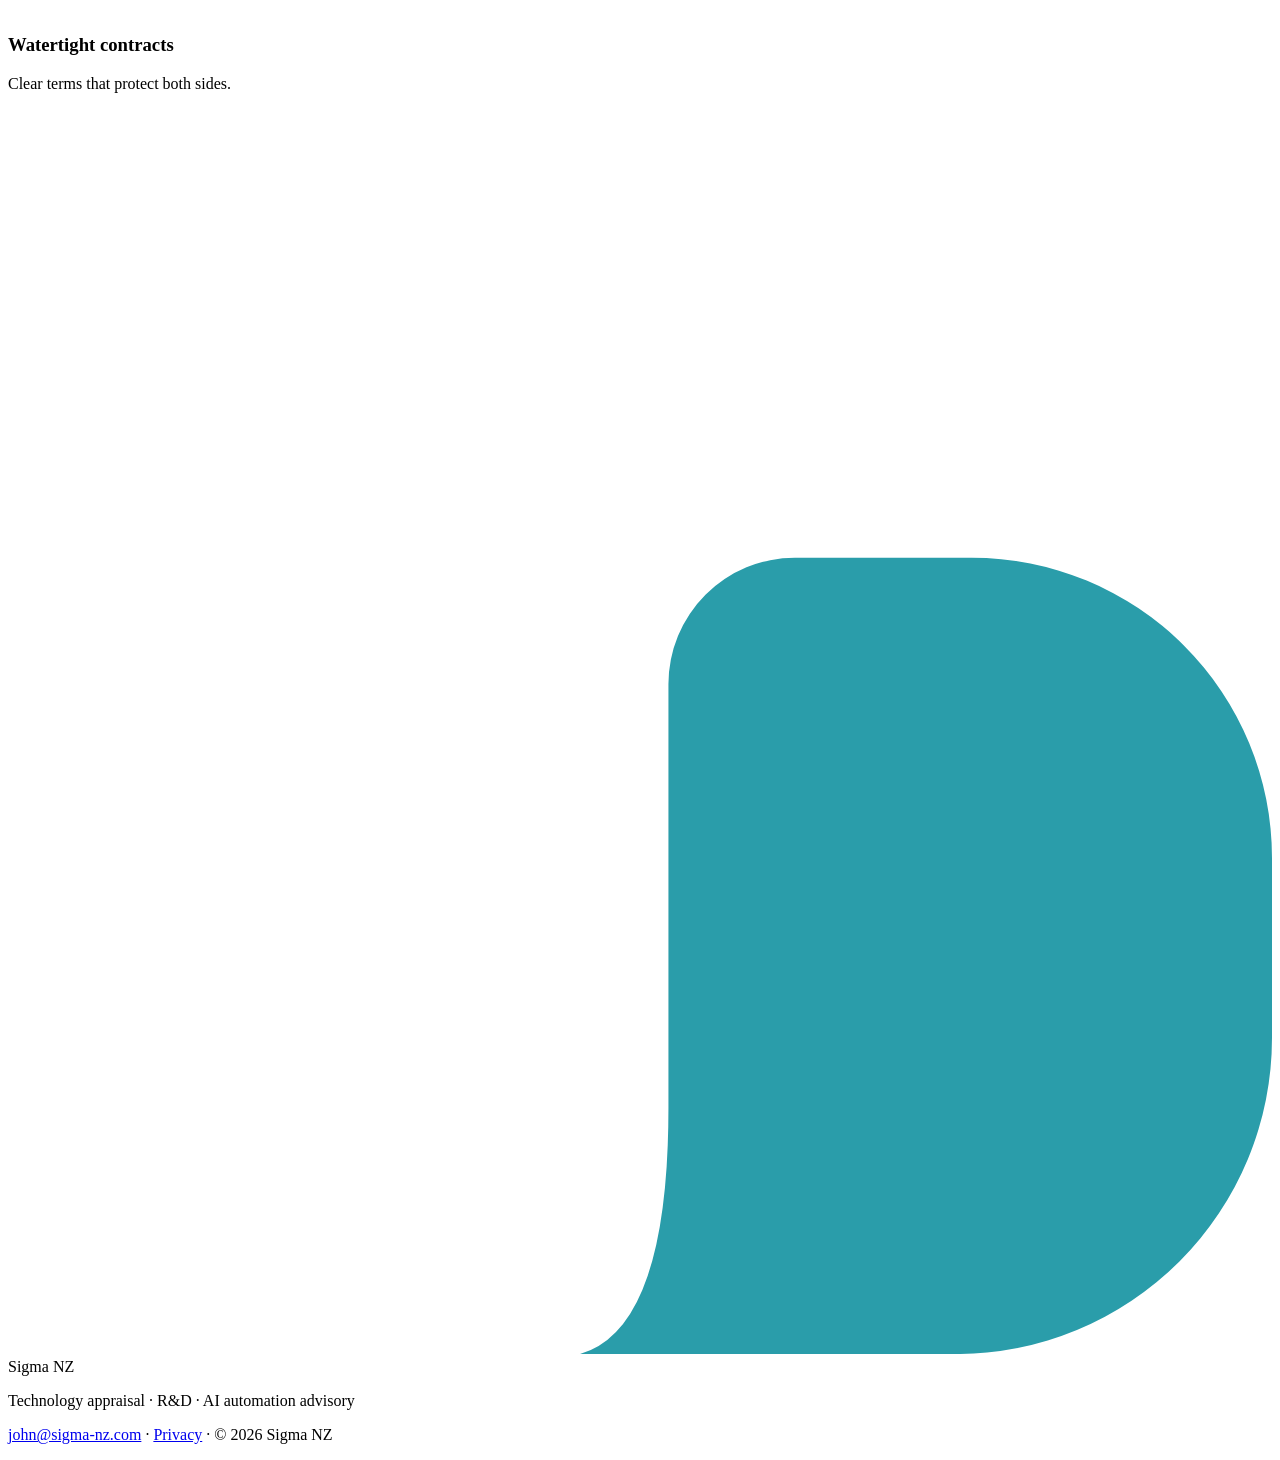
==== commit a39121de: "CTA wording: "Apply now" on buttons, "Apply for an appraisal" as form title - Header, hero, trust an" ====
--- a/public/index.html
+++ b/public/index.html
@@ -64,8 +64,8 @@
  ]
 }
 </script>
-<link rel="stylesheet" href="/styles.css?v=20261117">
-<script src="/main.js?v=20261117" defer></script>
+<link rel="stylesheet" href="/styles.css?v=20261124">
+<script src="/main.js?v=20261124" defer></script>
 </head>
 <body>
 <a class="skip" href="#main">Skip to content</a>
@@ -80,7 +80,7 @@
     <nav class="nav" aria-label="Main">
       <a class="nav-link" href="#what">What we look at</a>
       <a class="nav-link" href="#how">How it works</a>
-      <a class="btn" href="#invite">Request an invitation</a>
+      <a class="btn" href="#invite">Apply now</a>
     </nav>
   </div>
 </header>
@@ -95,7 +95,7 @@
       <h1 class="headline"><span class="headline-light">Where’s the <span class="hl">Profit</span> hiding</span> <span class="headline-bold">in your Business?</span></h1>
       <p class="lead">Sigma NZ is an invitation-only technology appraisal and AI automation advisory for New Zealand business owners. We show you where technology and AI could unlock growth, speed and new potential. We prioritise the highest-value changes and show you the return on each.</p>
       <div class="hero-actions">
-        <a class="btn btn-lg" href="#invite">Request an invitation</a>
+        <a class="btn btn-lg" href="#invite">Apply now</a>
         <a class="text-link" href="#how">How it works</a>
       </div>
       <p class="note">We take on a few clients at a time.</p>
@@ -143,7 +143,7 @@
       <li class="step">
         <p class="step-num">Step 1</p>
         <h3>The invitation</h3>
-        <p>We reach out to you, or you request an invitation.</p>
+        <p>We reach out to you, or you apply.</p>
       </li>
       <li class="step">
         <p class="step-num">Step 2</p>
@@ -169,7 +169,7 @@
     <div class="trust-head">
       <p class="eyebrow">Your information</p>
       <h2 id="trust-title">Stays yours, start to finish.</h2>
-      <a class="btn" href="#invite">Request an invitation</a>
+      <a class="btn" href="#invite">Apply now</a>
     </div>
     <div class="trust-items">
       <div class="trust-item">
@@ -198,8 +198,9 @@
 <dialog class="invite-dialog" id="invite" aria-labelledby="invite-title">
   <div class="invite-panel">
     <div class="invite-copy">
-      <h2 id="invite-title" tabindex="-1" autofocus>Request an invitation</h2>
-      <p>Tell us a little about your business. If there’s a fit, we’ll be in touch personally.</p>
+      <svg class="dlg-mark" viewBox="0 0 40 39.4" aria-hidden="true"><path d="M10 0H34.9A4.9 4.9 0 0 1 34.9 9.8H22A6 6 0 0 0 16 15.8V19.5A2.5 2.5 0 0 1 13.5 22H9A9 9 0 0 1 0 13V10A10 10 0 0 1 10 0Z" fill="#FFFFFF"/><path d="M1.2 27.1H18.8V32.9A6.5 6.5 0 0 1 12.3 39.4H8A8 8 0 0 1 0 31.4V28.3A1.2 1.2 0 0 1 1.2 27.1Z" fill="#FFFFFF"/><path d="M24.9 14.2H30.5A9.5 9.5 0 0 1 40 23.7V29.4A10 10 0 0 1 30 39.4H18.1Q20.9 38.6 20.9 31.6V18.2A4 4 0 0 1 24.9 14.2Z" fill="#2A9DAA"/></svg>
+      <h2 id="invite-title" tabindex="-1" autofocus>Apply for an appraisal</h2>
+      <p>If there’s a fit, we’ll be in touch personally.</p>
     </div>
     <div class="invite-body">
       <form id="invite-form" novalidate>
@@ -262,15 +263,14 @@
         <input type="hidden" name="utm_campaign">
         <input type="hidden" name="utm_content">
         <input type="hidden" name="utm_term">
+        <p class="status" id="form-status" role="status" aria-live="polite"></p>
         <div class="form-foot">
           <div class="form-nav">
             <button class="btn btn-lg btn-ghost" type="button" data-back hidden>Back</button>
             <button class="btn btn-lg" type="button" data-next hidden>Next</button>
-            <button class="btn btn-lg" type="submit">Request an invitation</button>
-          </div>
-          <p class="fine">We use these details only to reply to you, and nothing is sent until you press the final button. Read our <a href="/privacy">privacy statement</a>.</p>
+            <button class="btn btn-lg" type="submit">Apply</button>
+          </div>
         </div>
-        <p class="status" id="form-status" role="status" aria-live="polite"></p>
       </form>
       <div class="done" id="form-done" hidden tabindex="-1">
         <h3>Thank you. Your request is in.</h3>
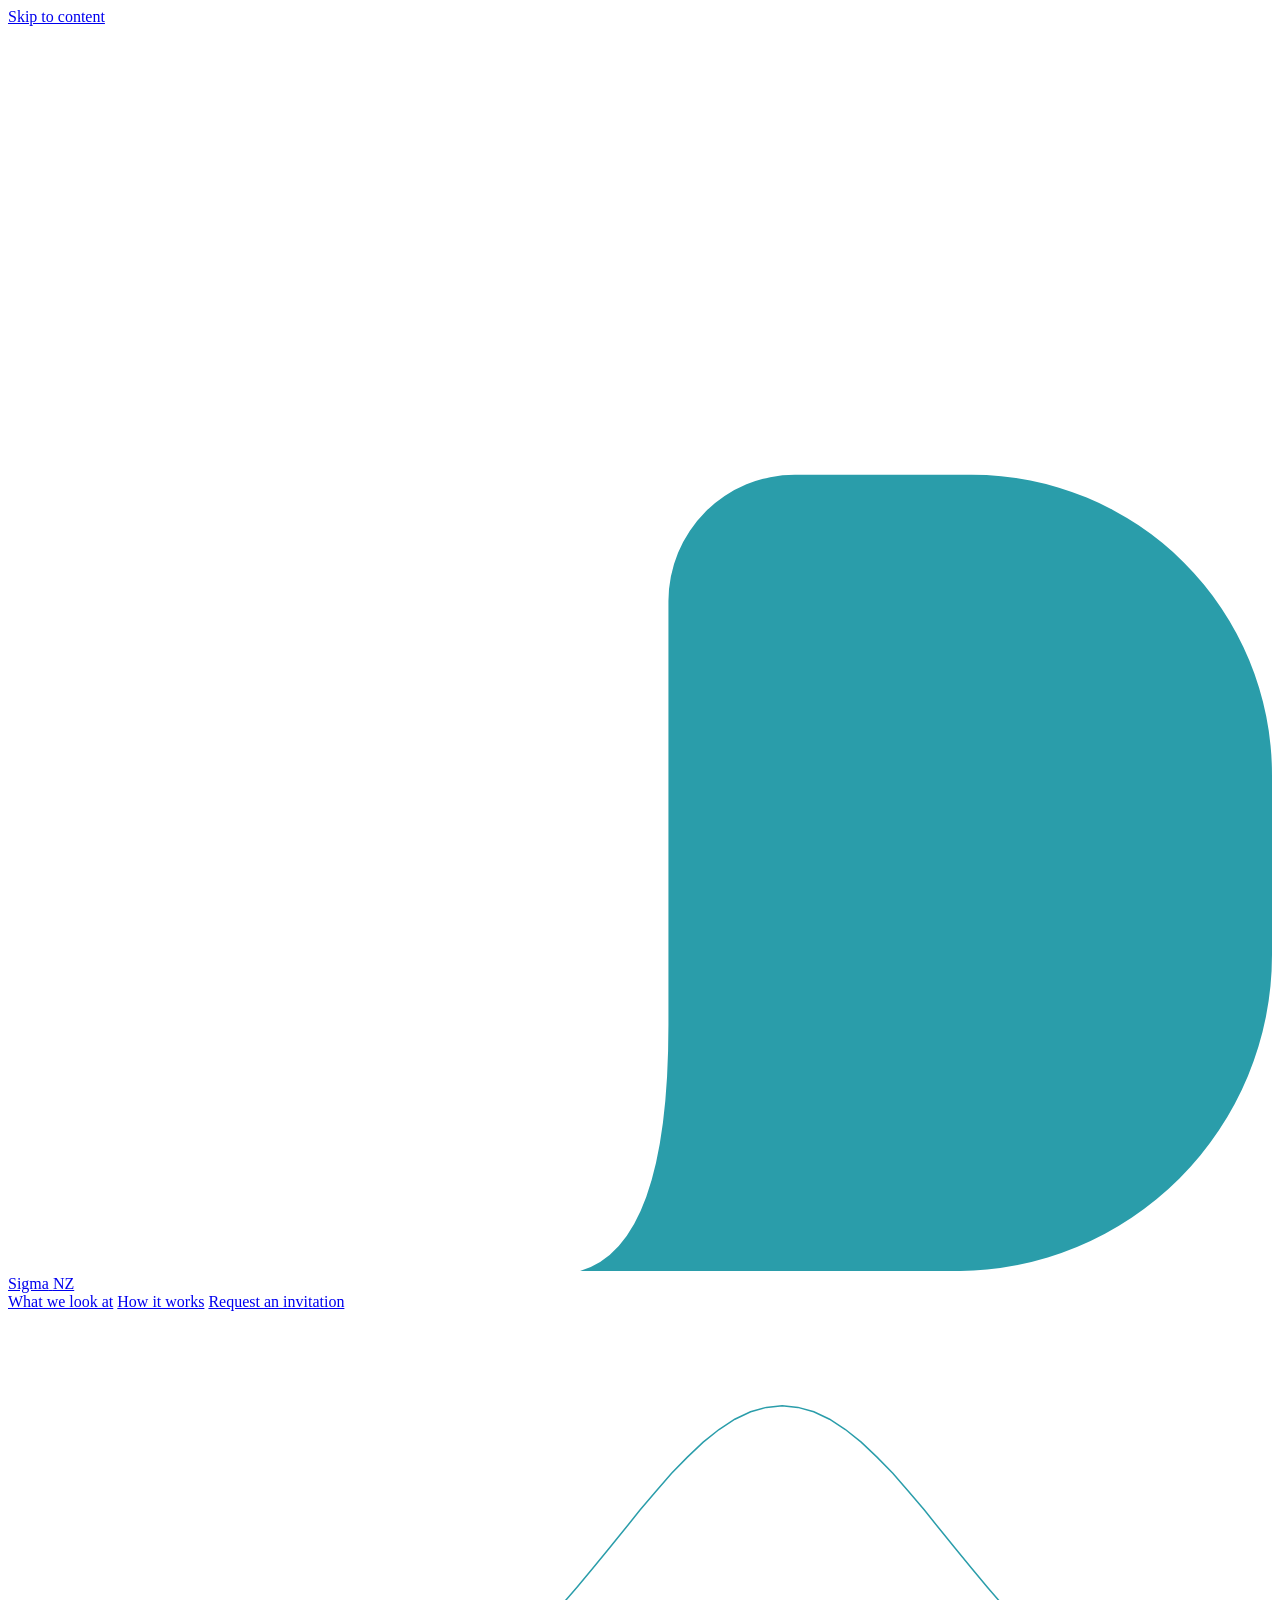
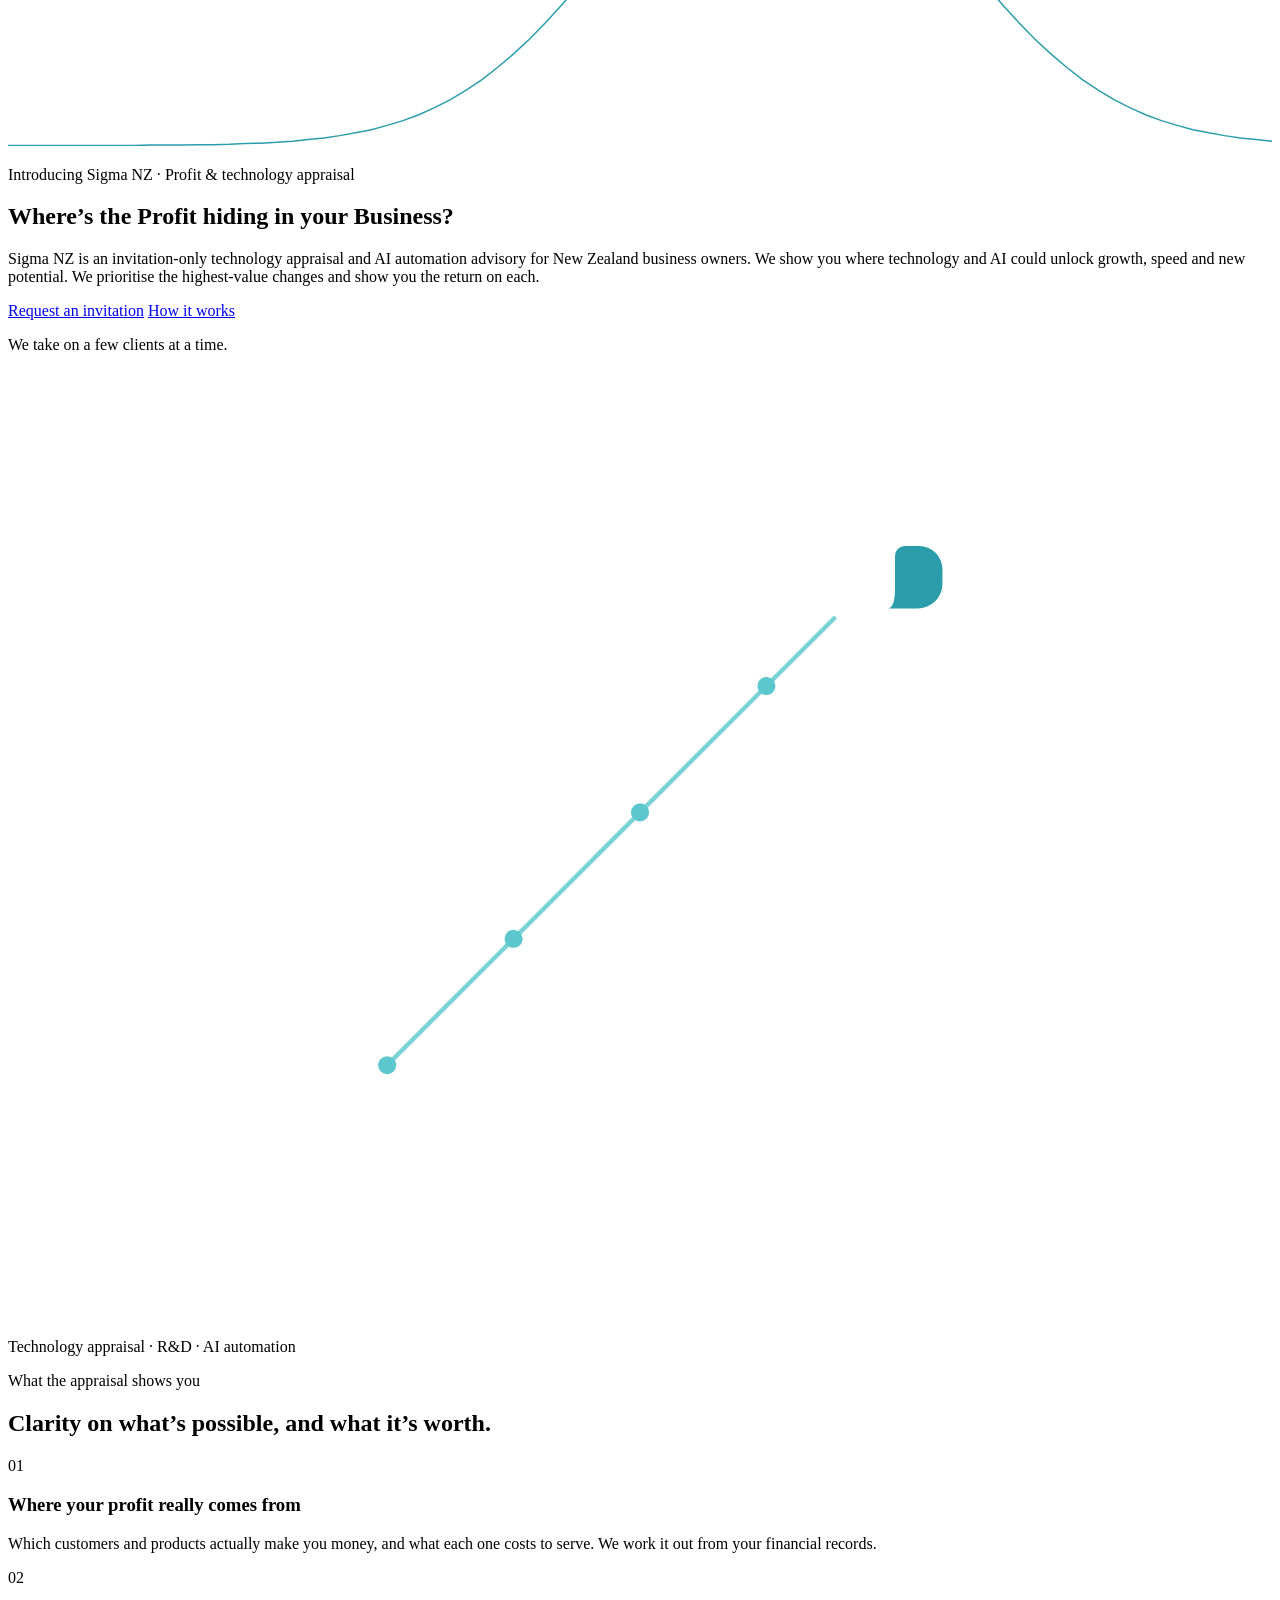
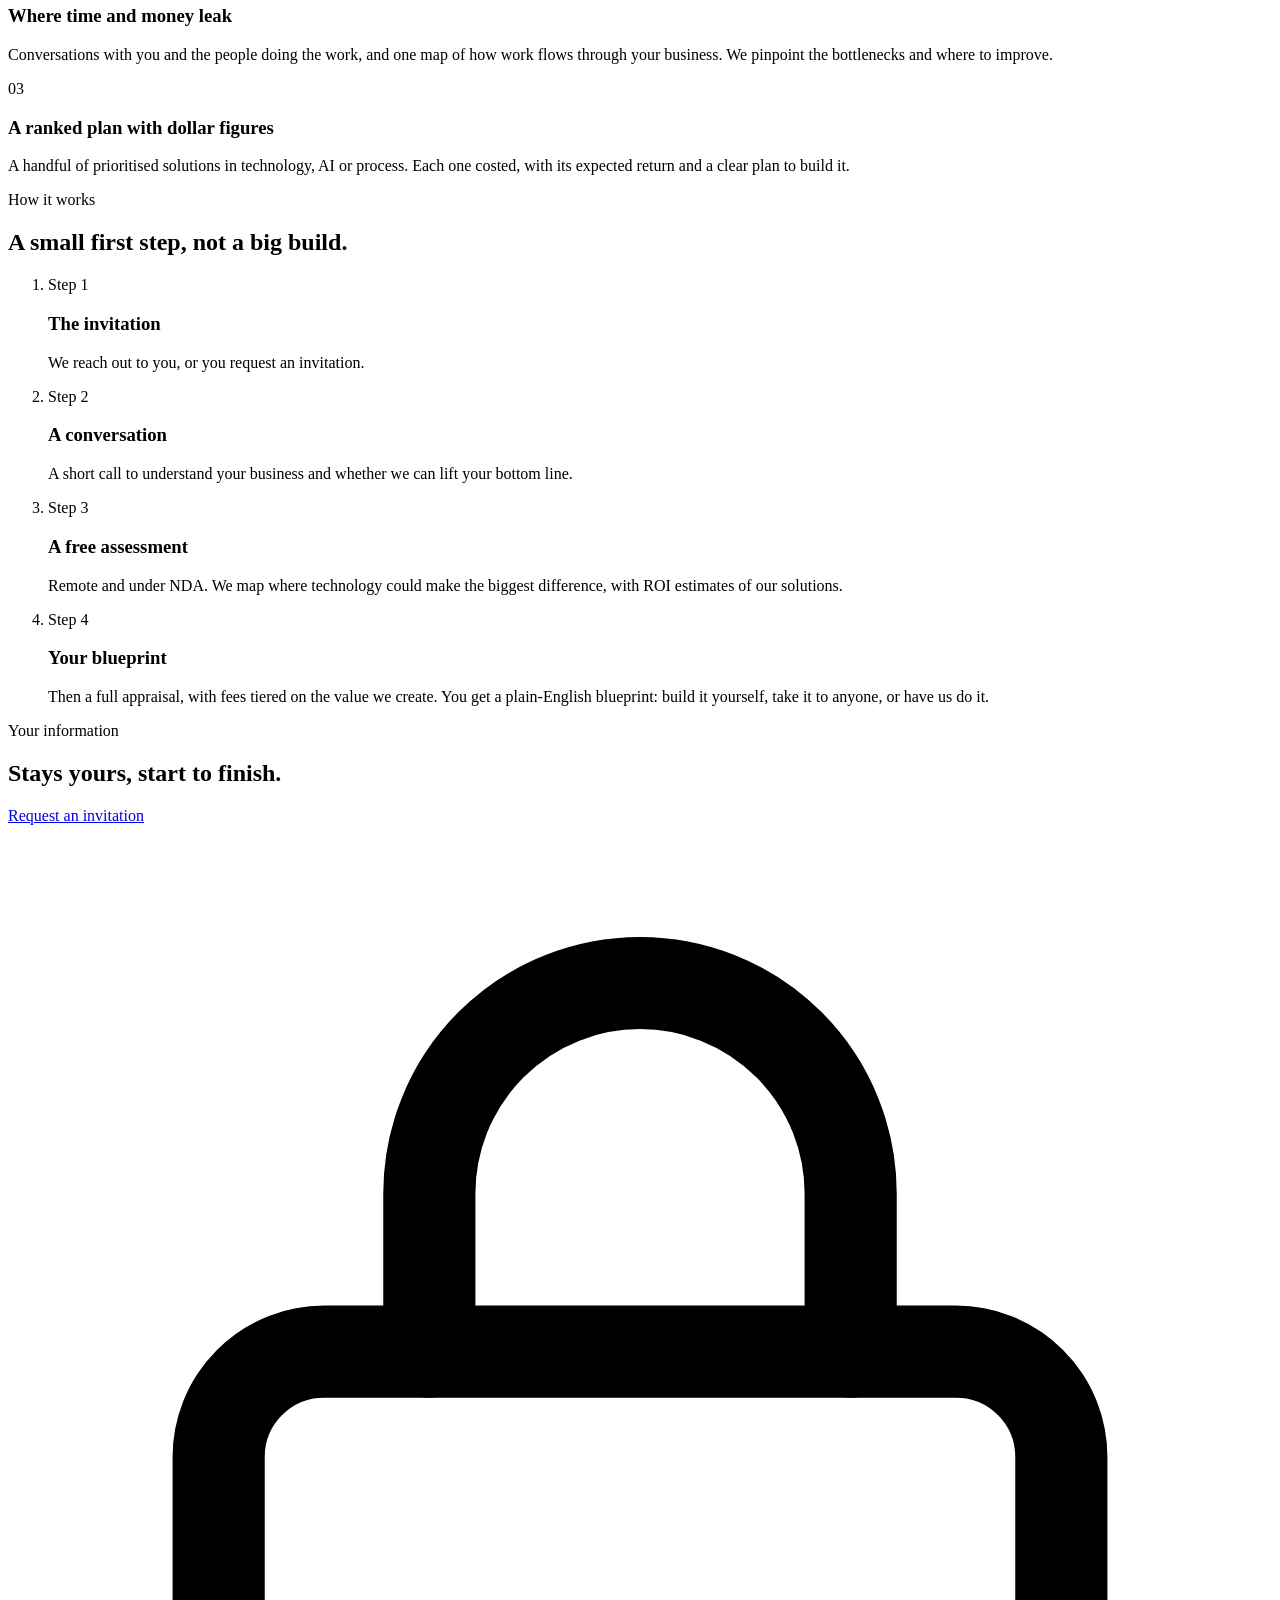
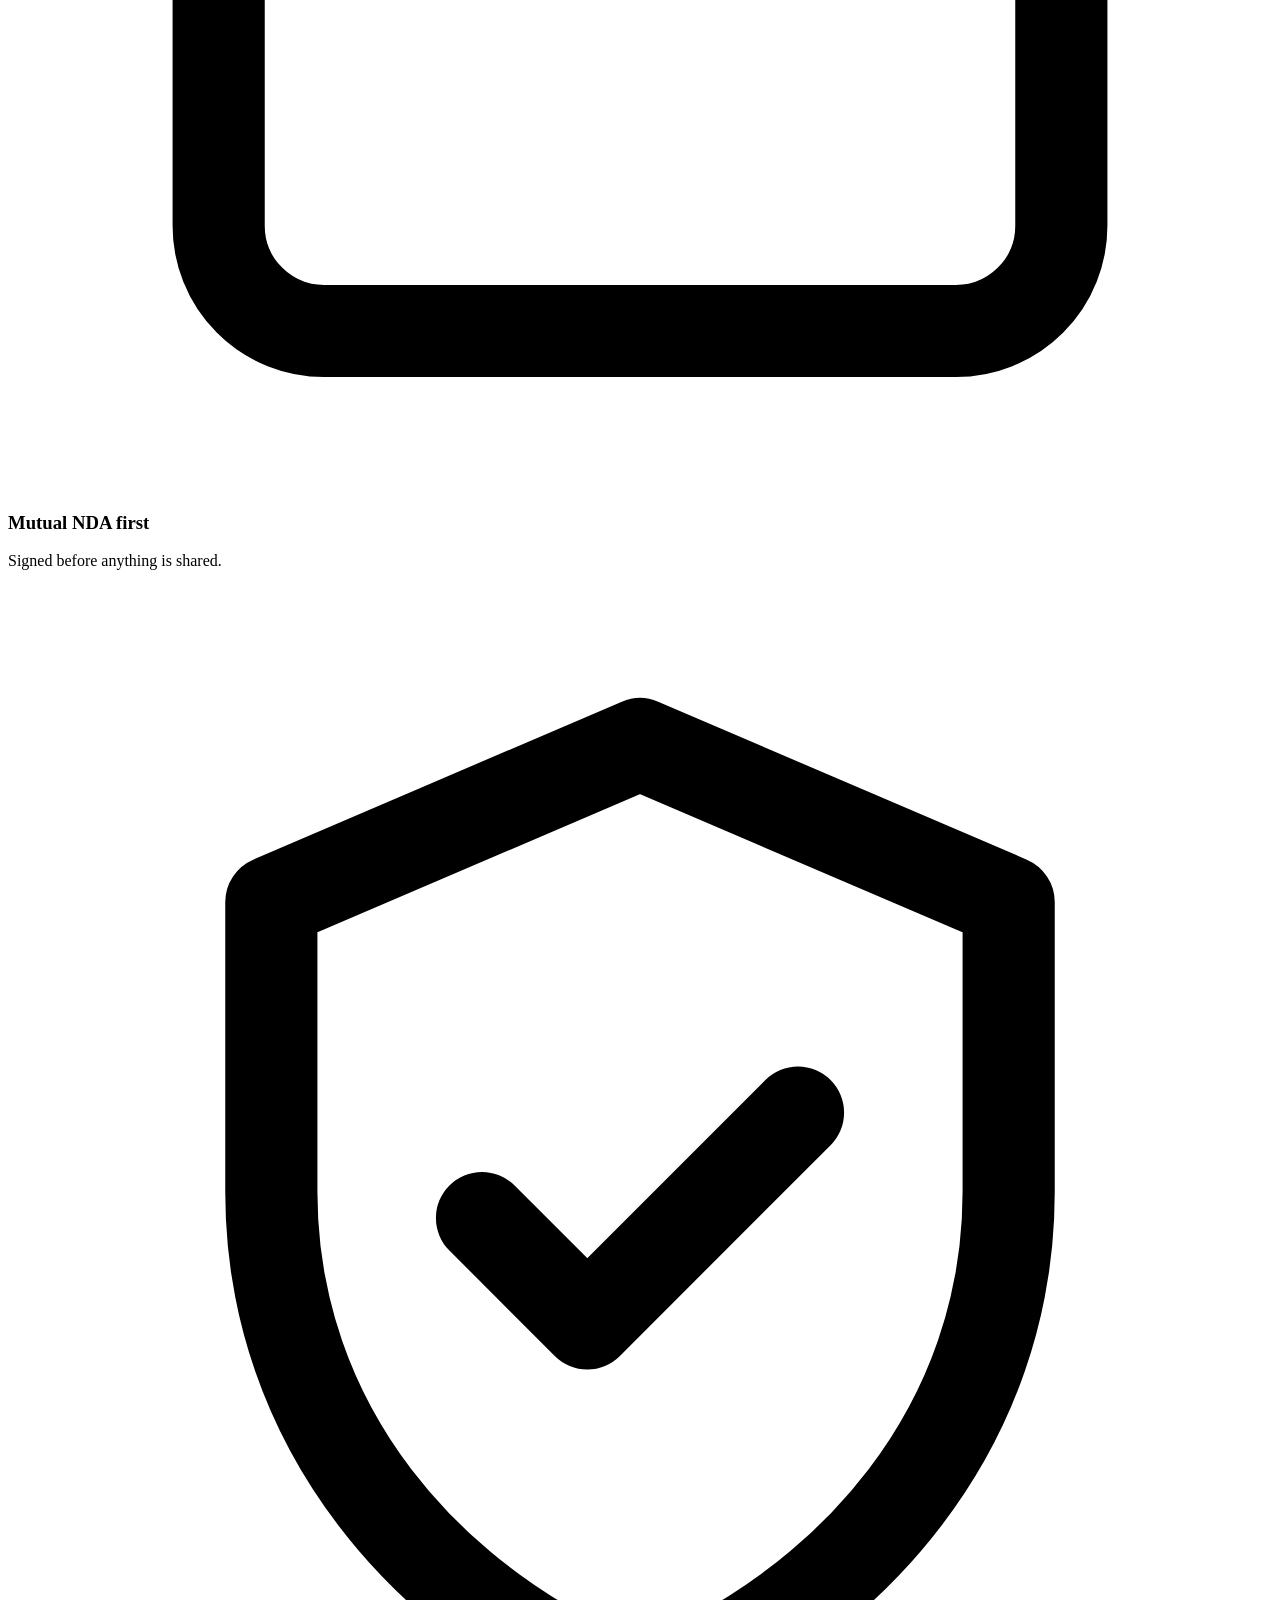
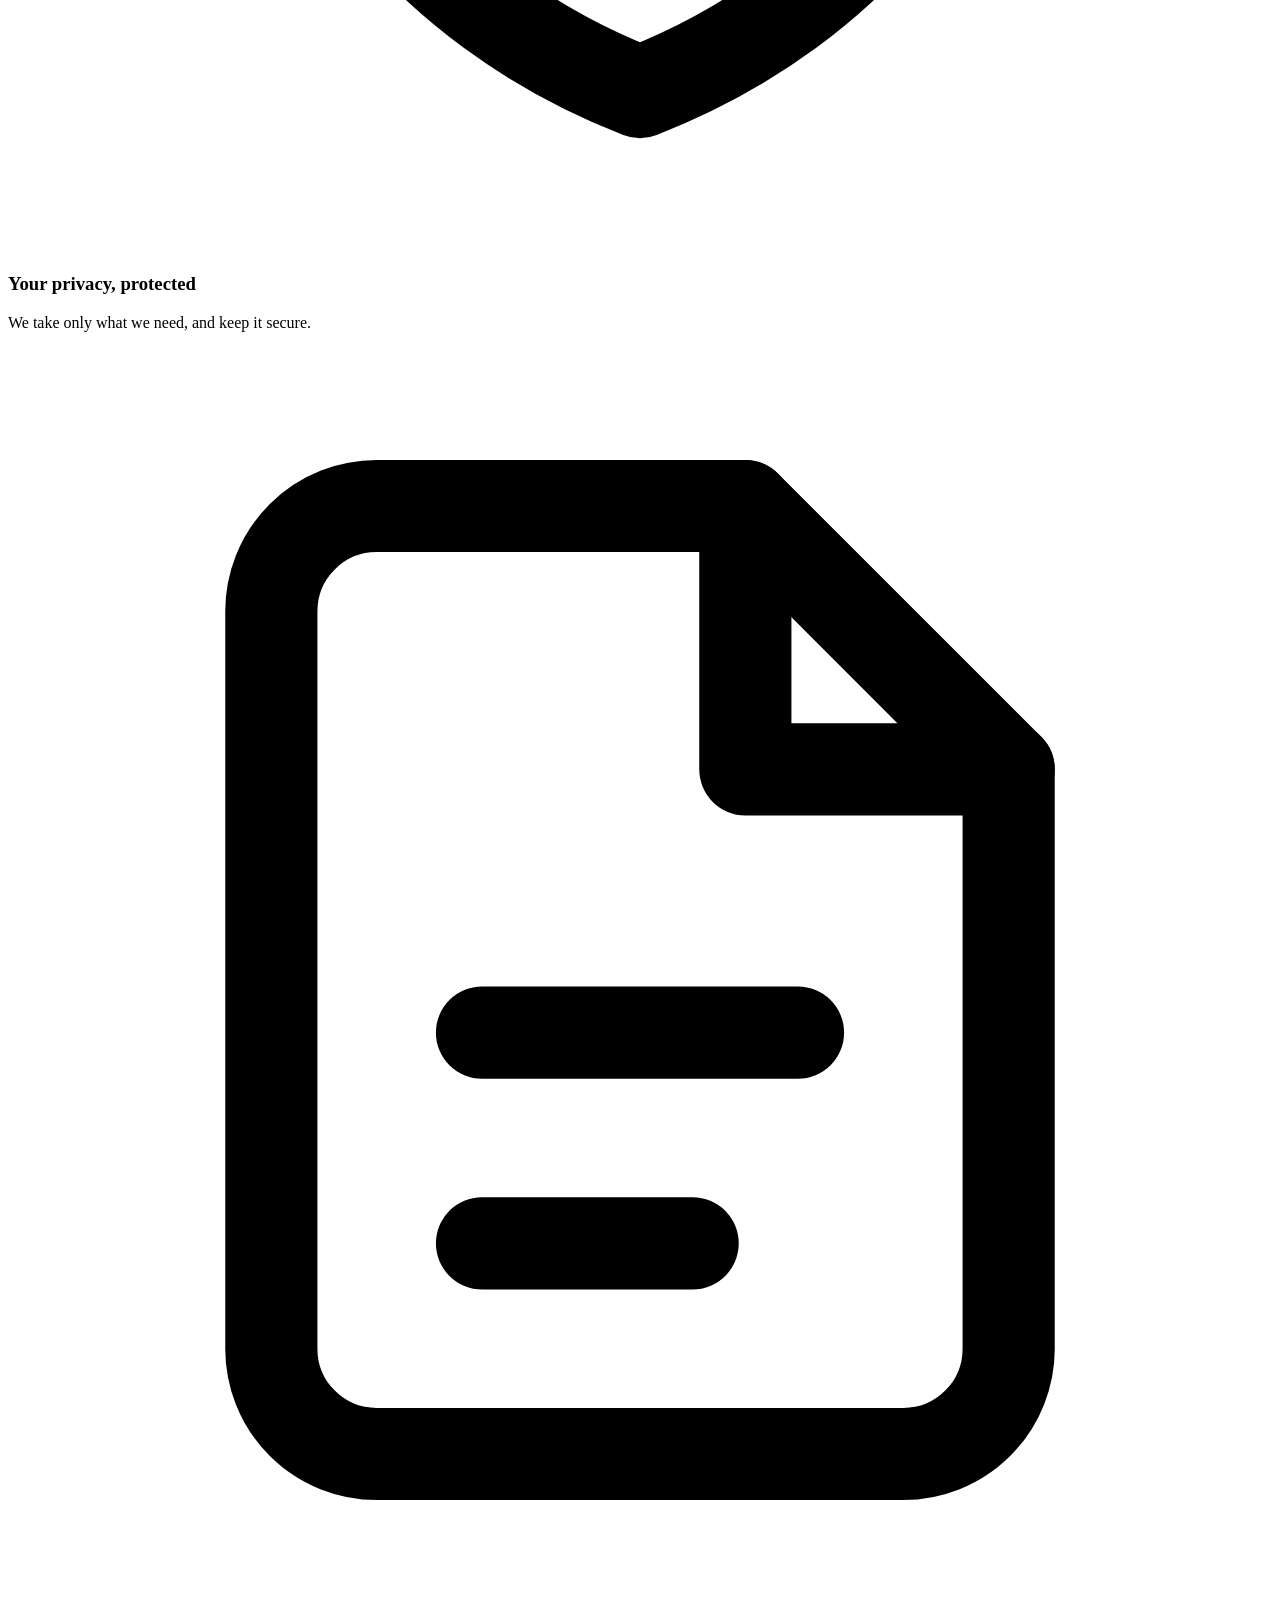
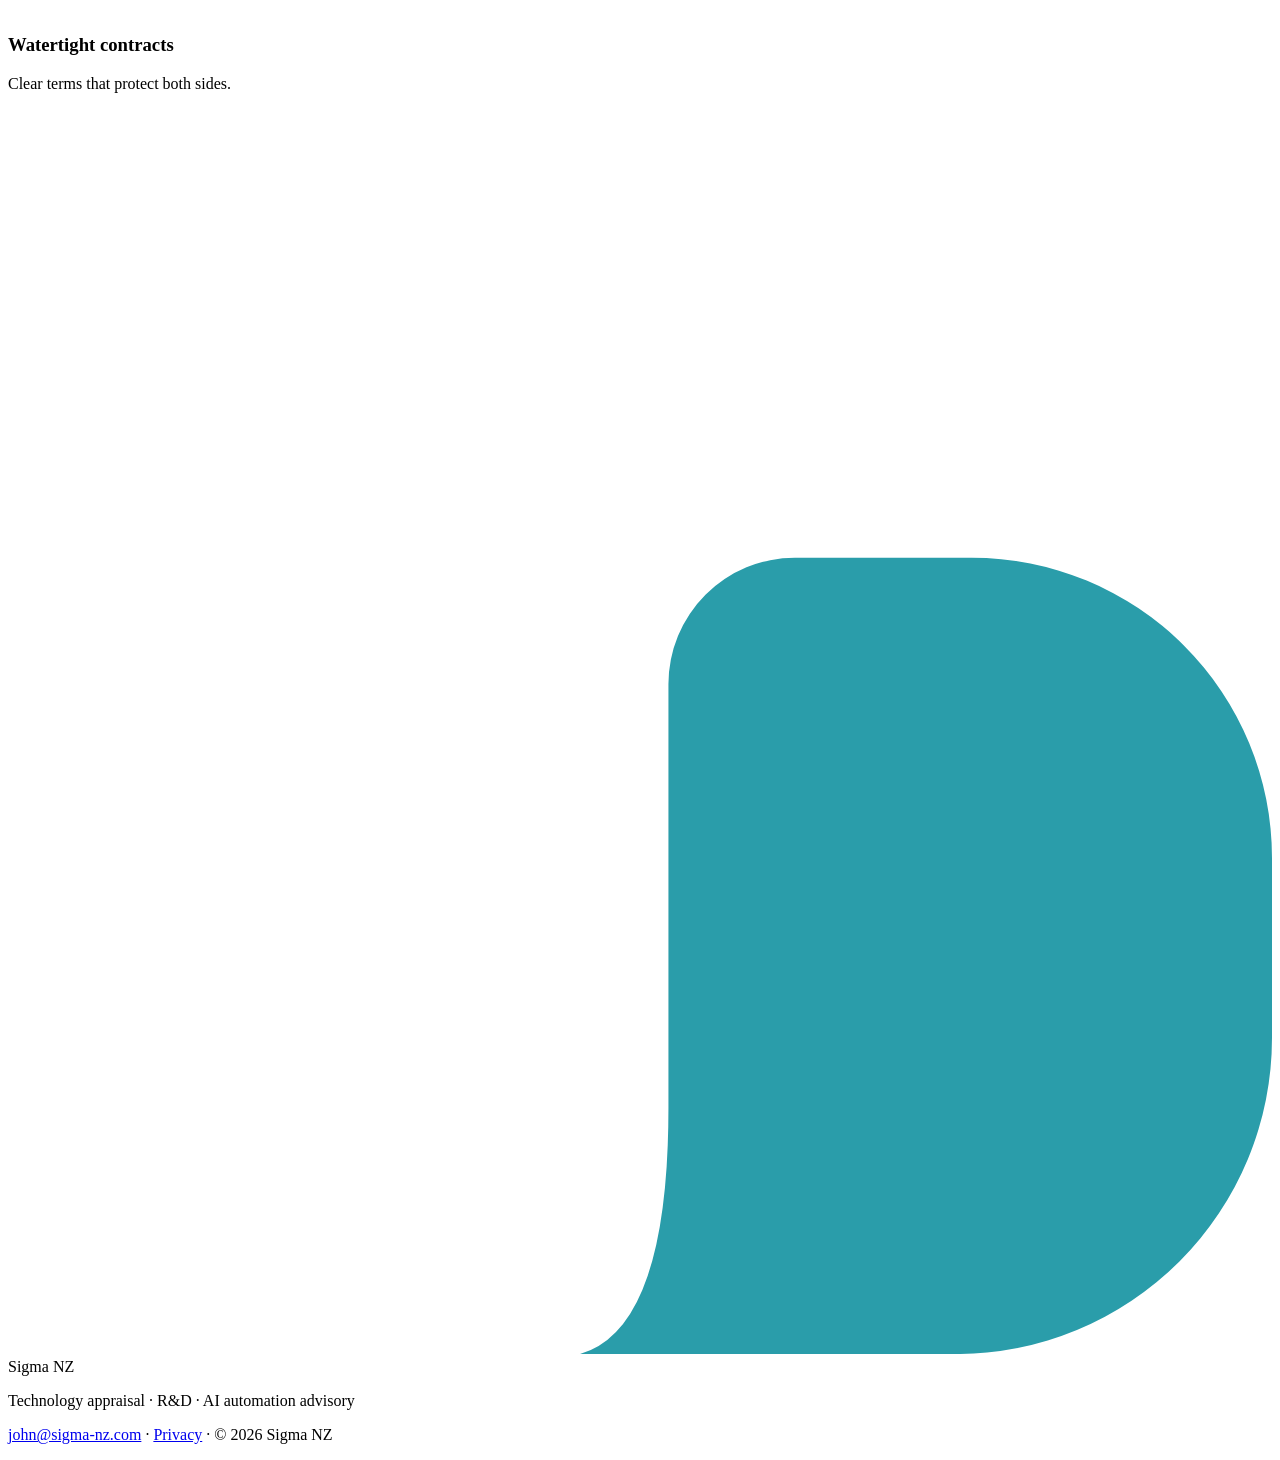
==== commit 740610b6: "Site buttons back to "Request an invitation"; form keeps "Apply for an appraisal" / "Apply" - Header" ====
--- a/public/index.html
+++ b/public/index.html
@@ -64,8 +64,8 @@
  ]
 }
 </script>
-<link rel="stylesheet" href="/styles.css?v=20261124">
-<script src="/main.js?v=20261124" defer></script>
+<link rel="stylesheet" href="/styles.css?v=20261125">
+<script src="/main.js?v=20261125" defer></script>
 </head>
 <body>
 <a class="skip" href="#main">Skip to content</a>
@@ -80,7 +80,7 @@
     <nav class="nav" aria-label="Main">
       <a class="nav-link" href="#what">What we look at</a>
       <a class="nav-link" href="#how">How it works</a>
-      <a class="btn" href="#invite">Apply now</a>
+      <a class="btn" href="#invite">Request an invitation</a>
     </nav>
   </div>
 </header>
@@ -95,7 +95,7 @@
       <h1 class="headline"><span class="headline-light">Where’s the <span class="hl">Profit</span> hiding</span> <span class="headline-bold">in your Business?</span></h1>
       <p class="lead">Sigma NZ is an invitation-only technology appraisal and AI automation advisory for New Zealand business owners. We show you where technology and AI could unlock growth, speed and new potential. We prioritise the highest-value changes and show you the return on each.</p>
       <div class="hero-actions">
-        <a class="btn btn-lg" href="#invite">Apply now</a>
+        <a class="btn btn-lg" href="#invite">Request an invitation</a>
         <a class="text-link" href="#how">How it works</a>
       </div>
       <p class="note">We take on a few clients at a time.</p>
@@ -143,7 +143,7 @@
       <li class="step">
         <p class="step-num">Step 1</p>
         <h3>The invitation</h3>
-        <p>We reach out to you, or you apply.</p>
+        <p>We reach out to you, or you request an invitation.</p>
       </li>
       <li class="step">
         <p class="step-num">Step 2</p>
@@ -169,7 +169,7 @@
     <div class="trust-head">
       <p class="eyebrow">Your information</p>
       <h2 id="trust-title">Stays yours, start to finish.</h2>
-      <a class="btn" href="#invite">Apply now</a>
+      <a class="btn" href="#invite">Request an invitation</a>
     </div>
     <div class="trust-items">
       <div class="trust-item">
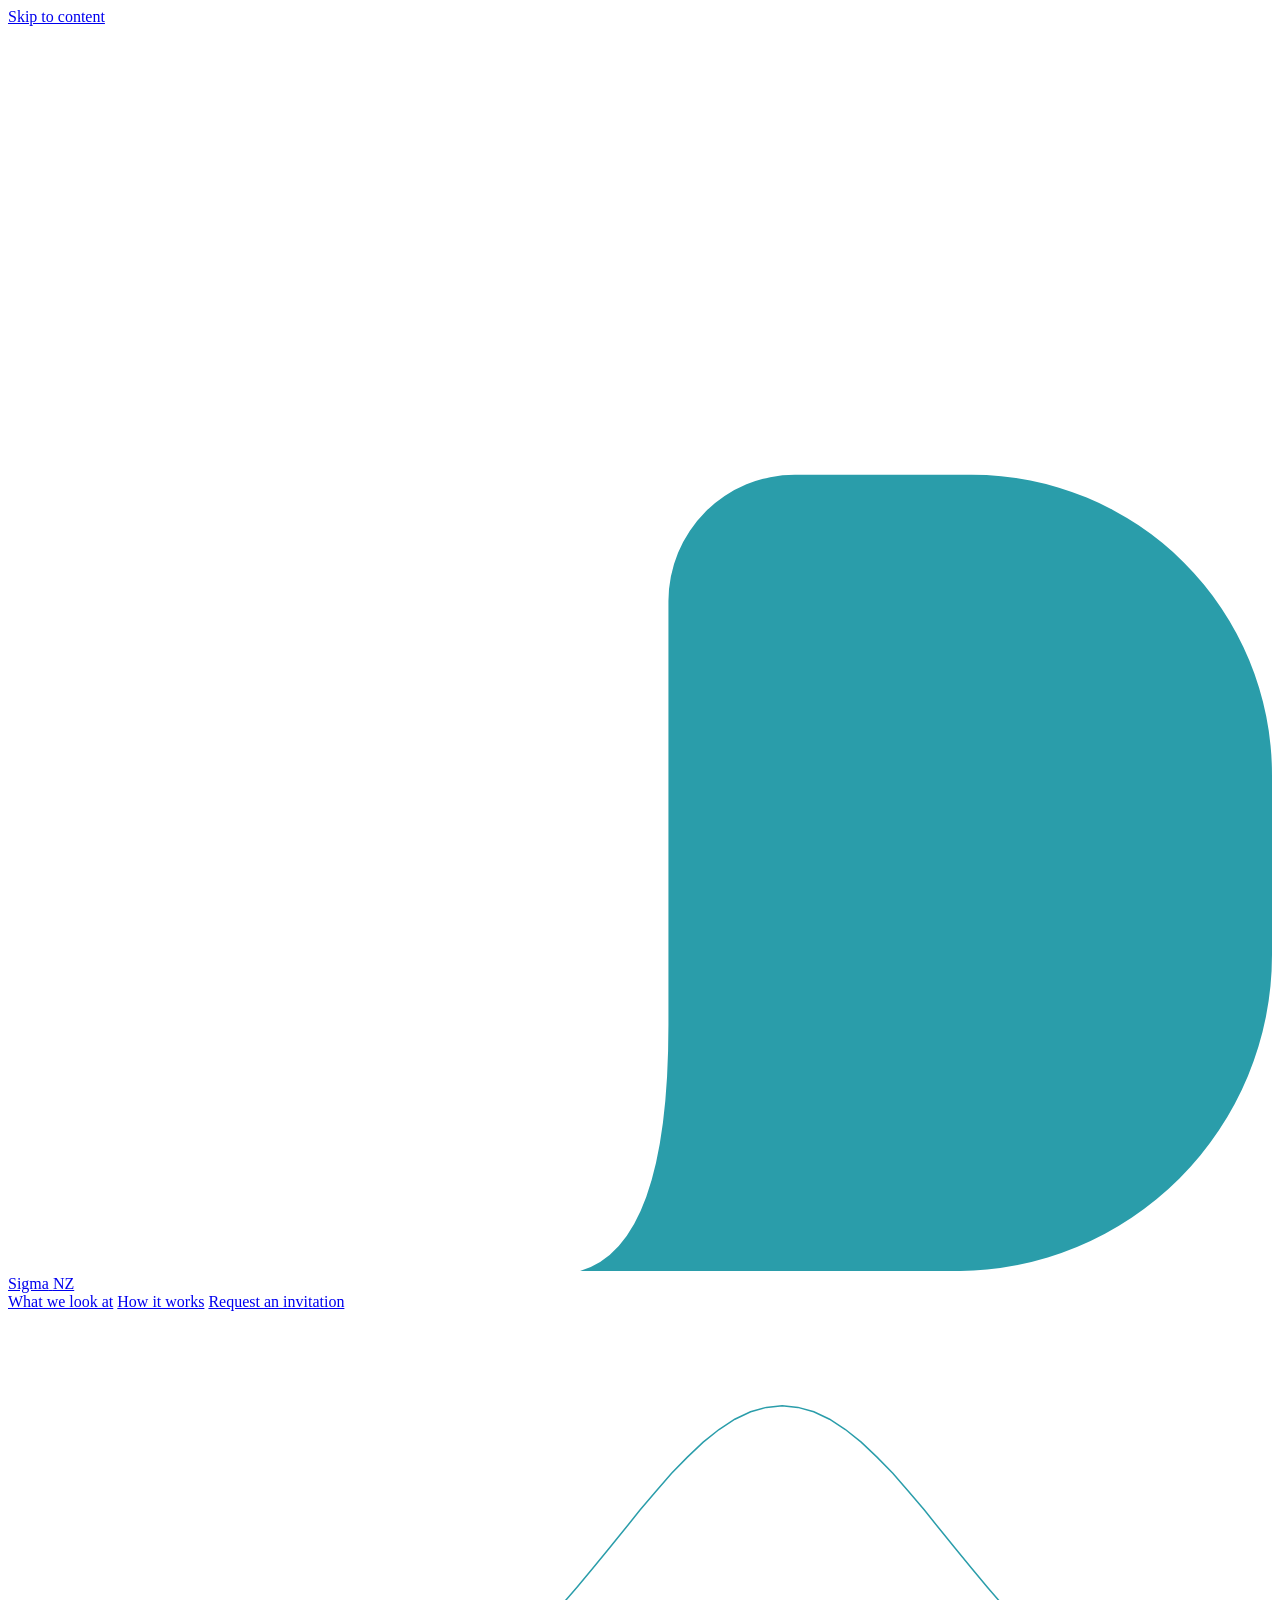
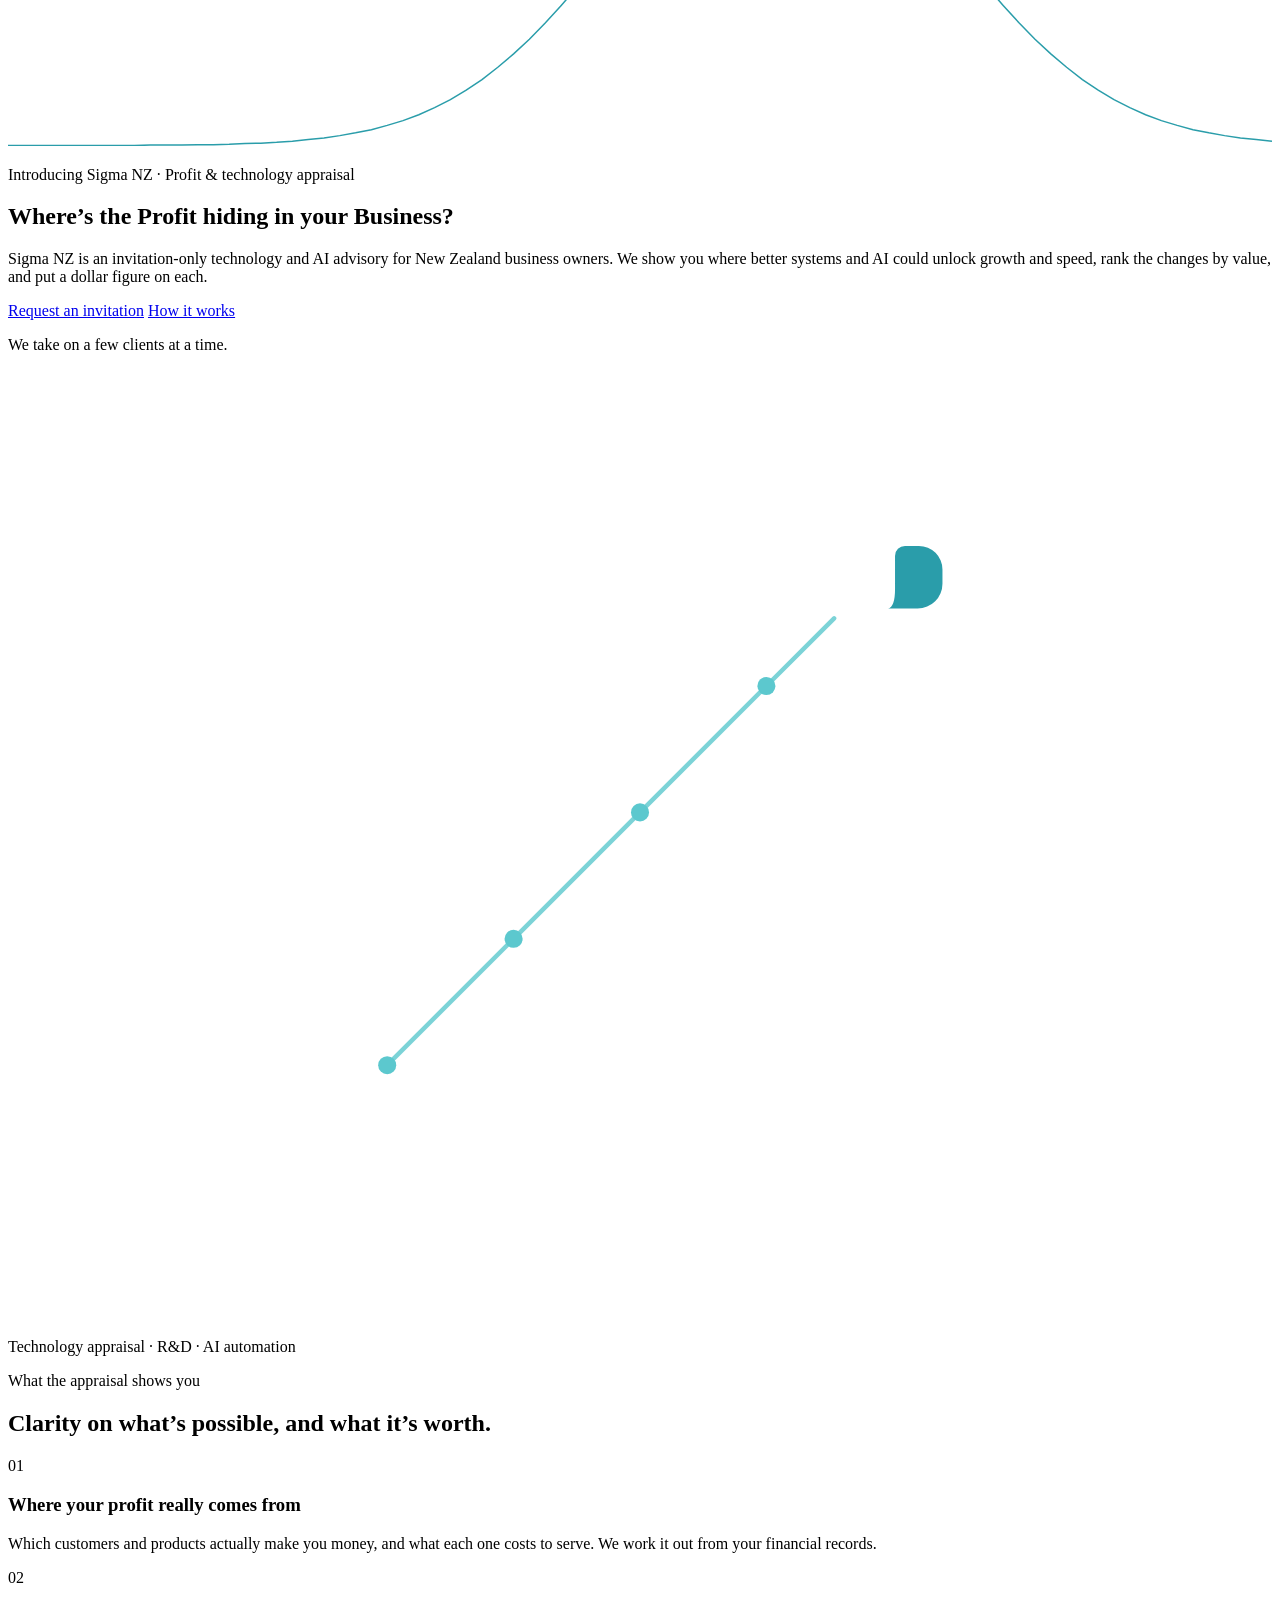
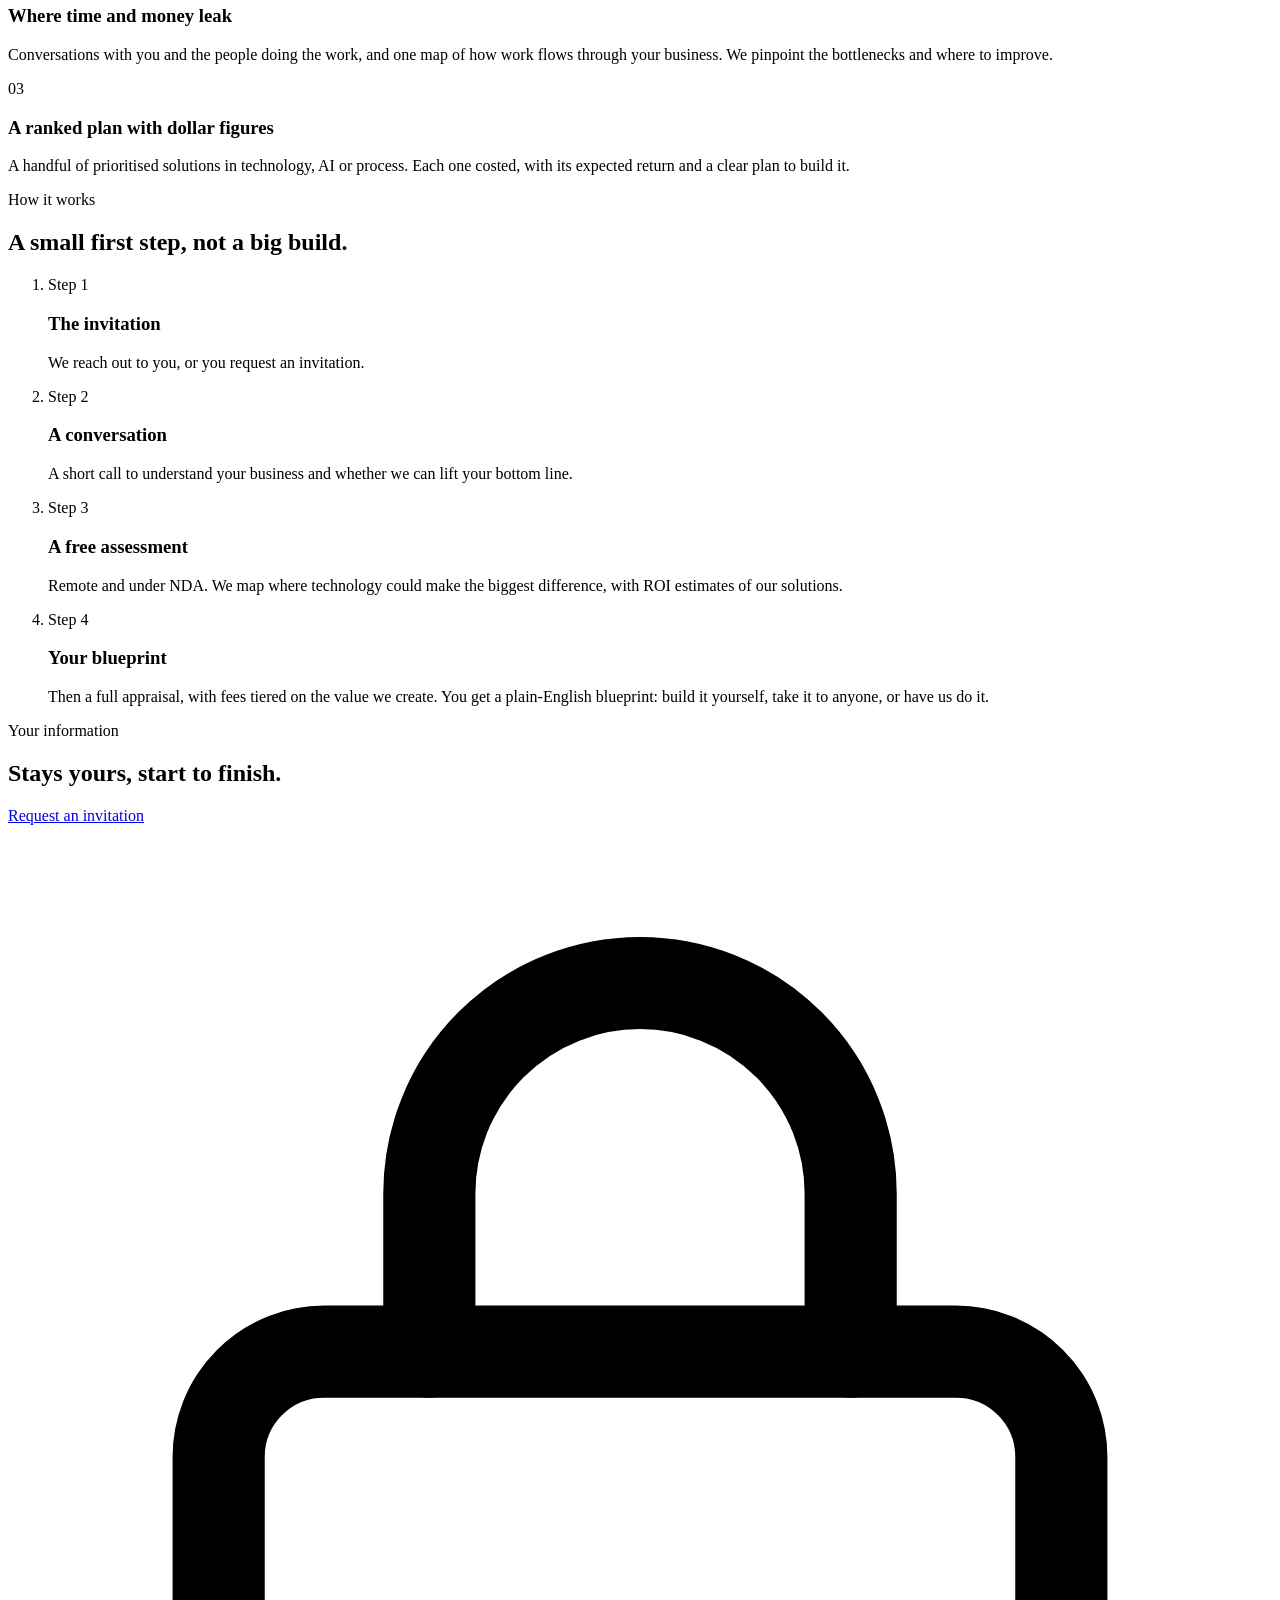
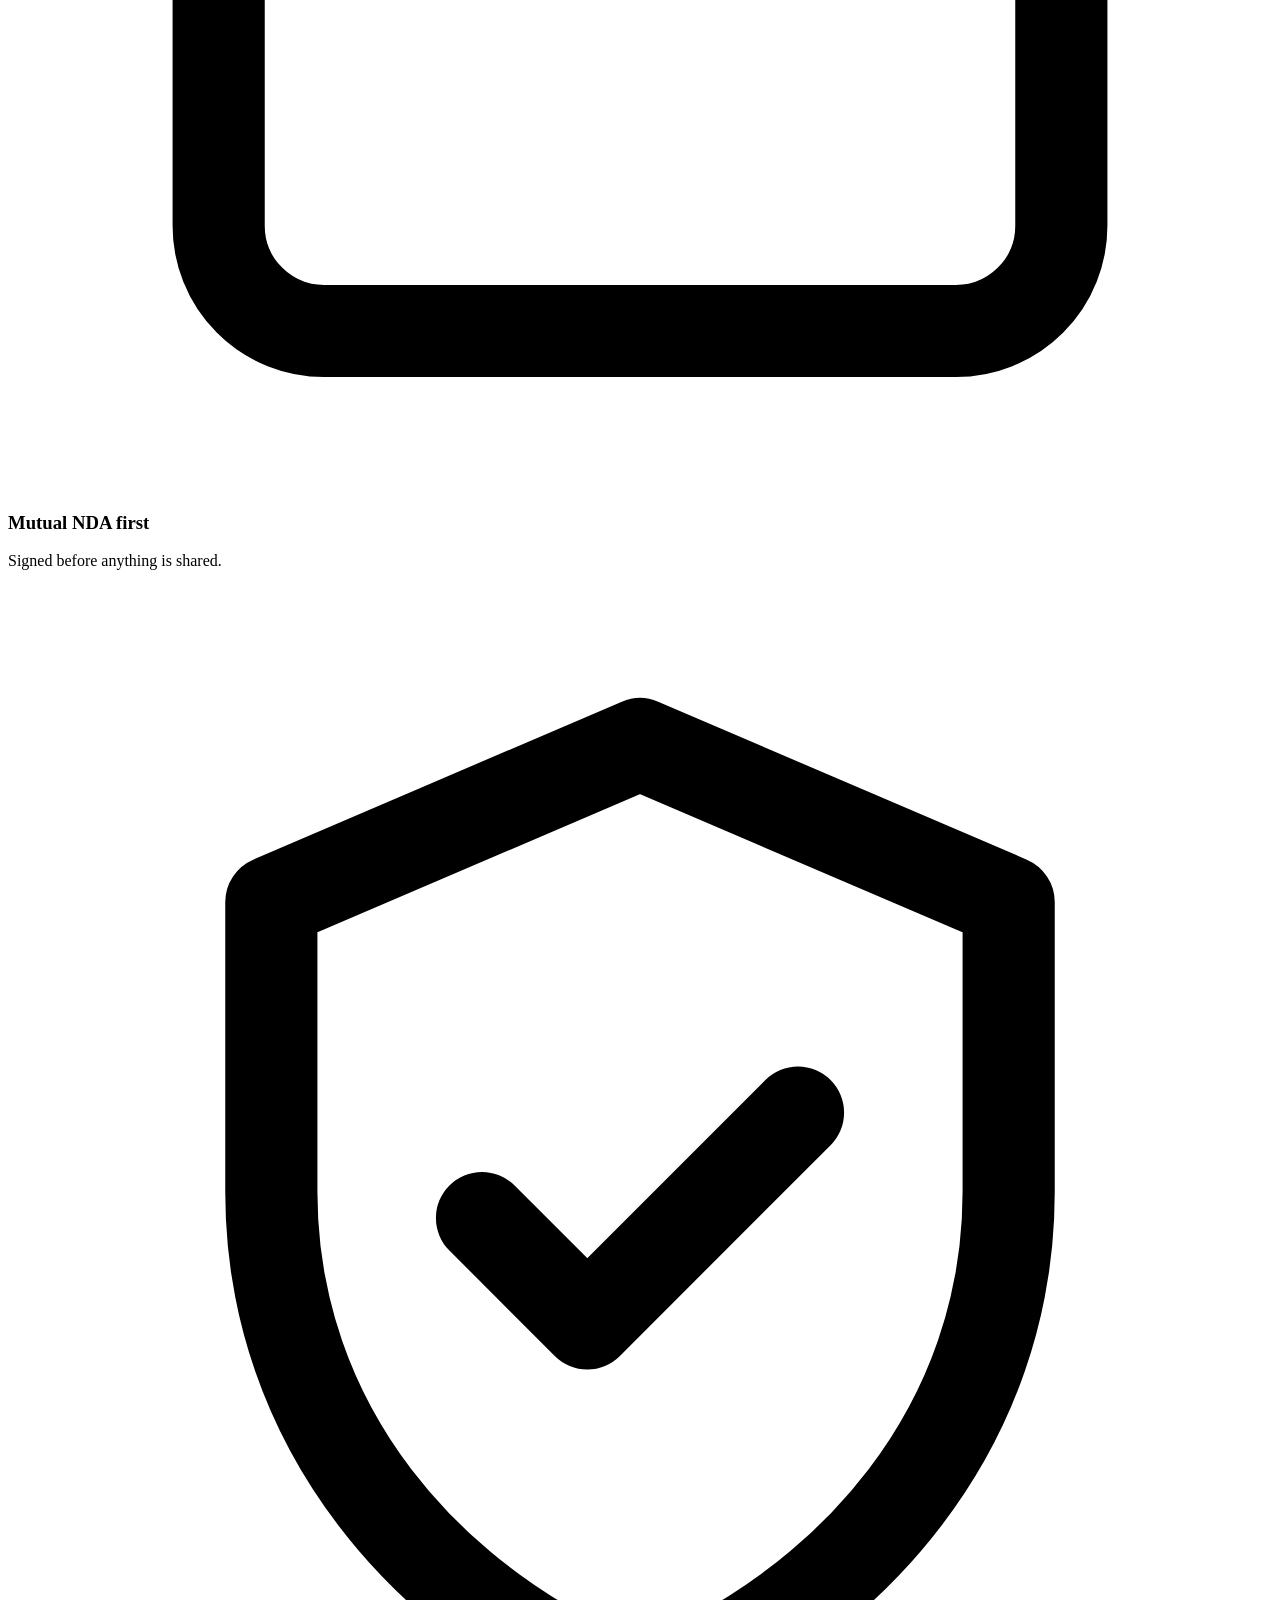
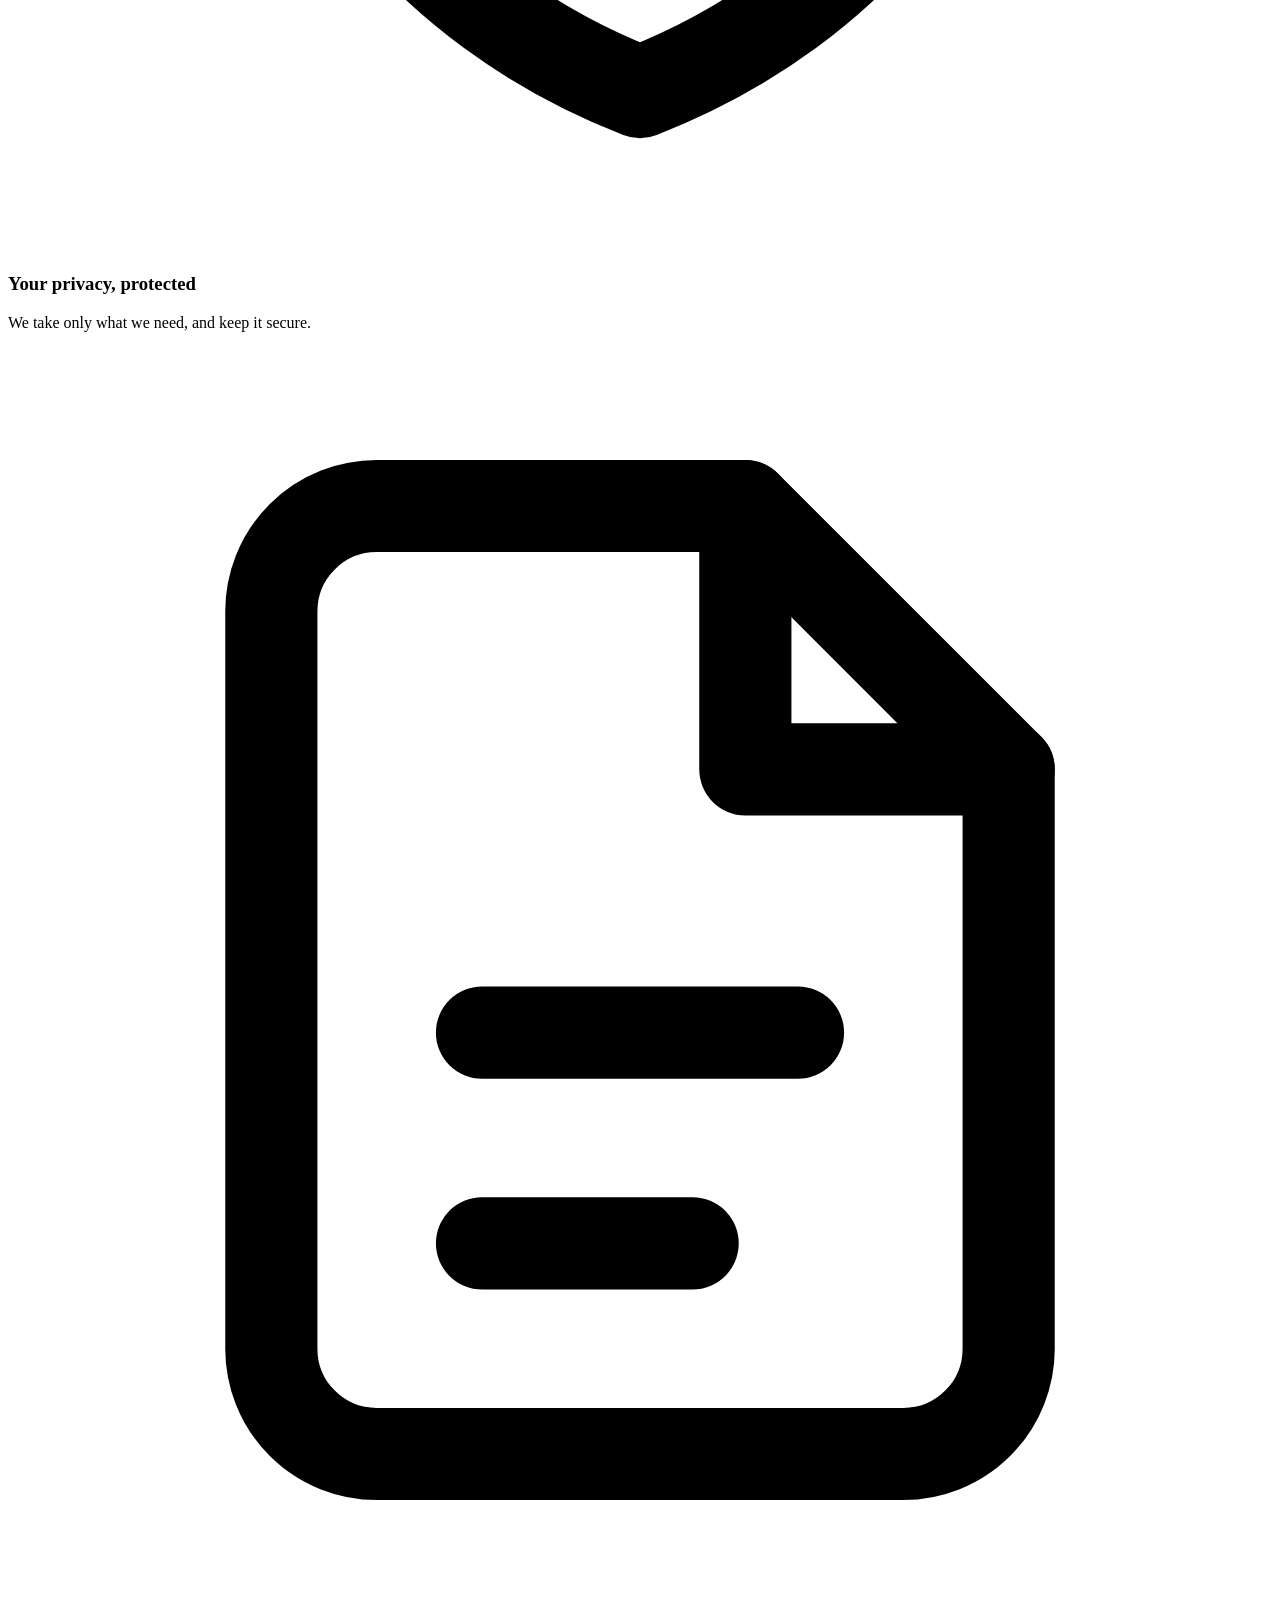
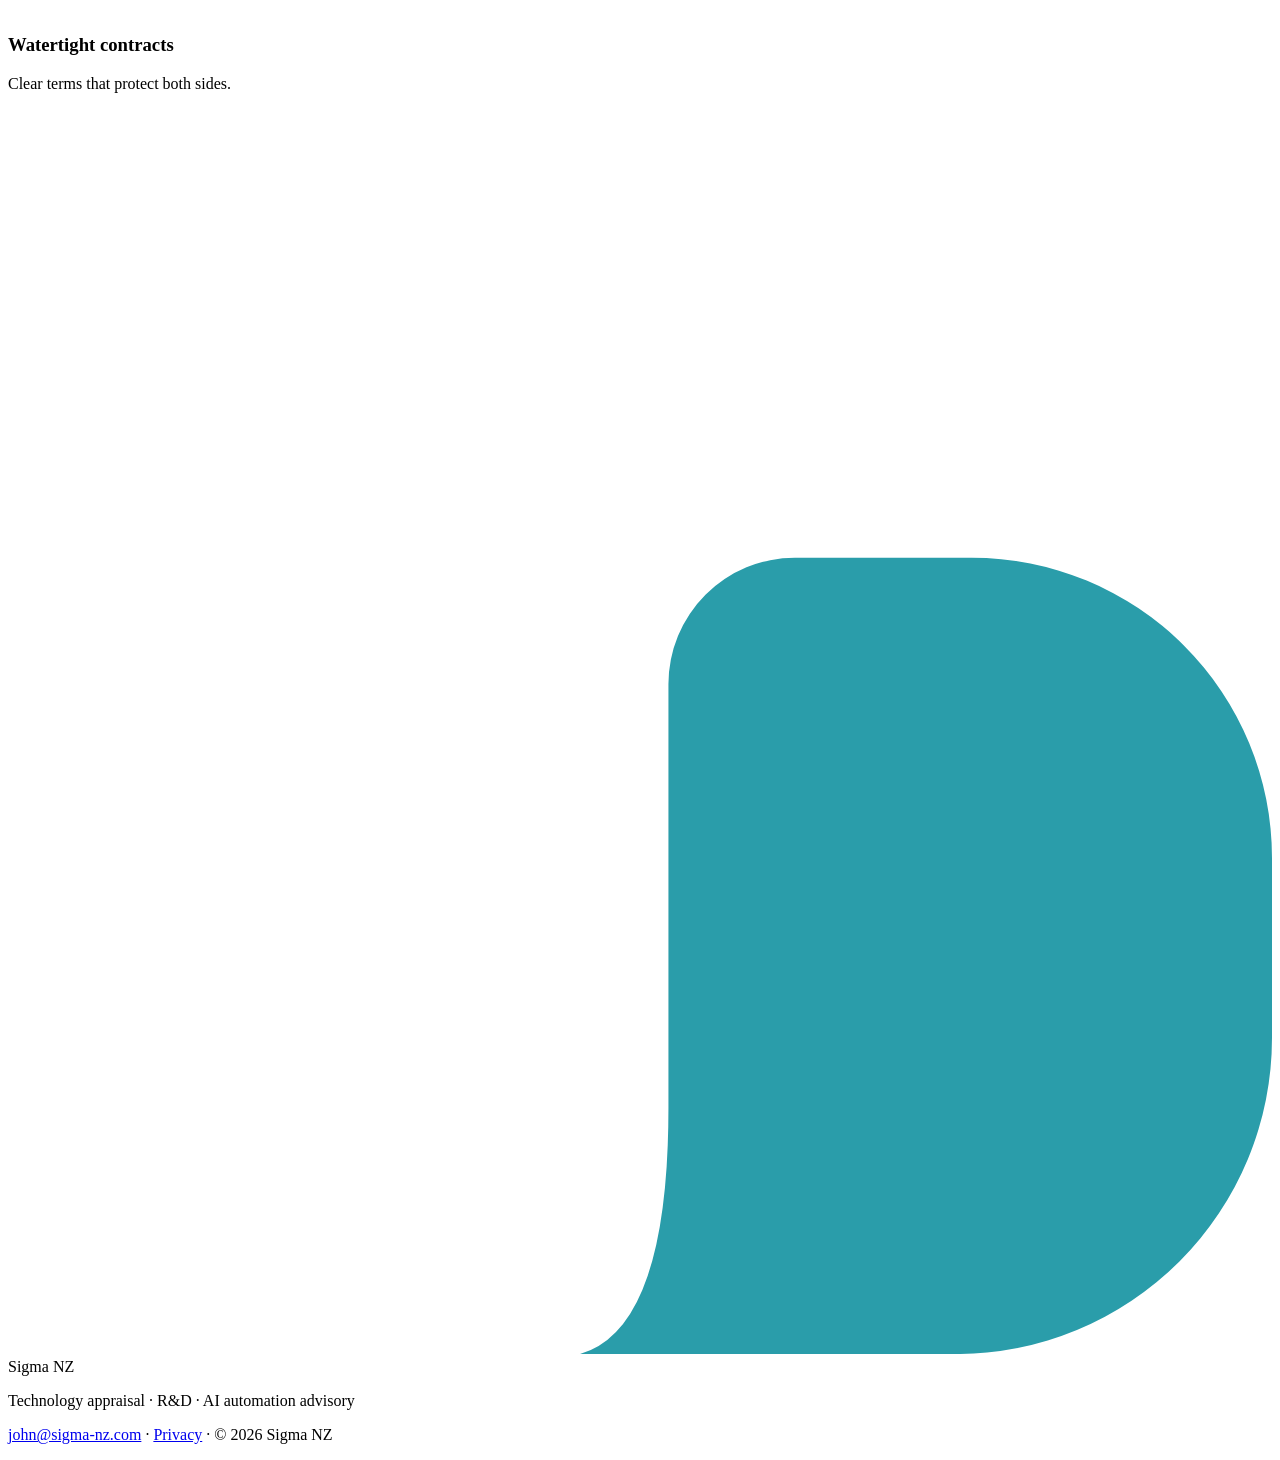
==== commit d64f7d53: "Hero copy: shorter lead; matching meta, social and structured-data descriptions Co-Authored-By: Clau" ====
--- a/public/index.html
+++ b/public/index.html
@@ -4,7 +4,7 @@
 <meta charset="utf-8">
 <meta name="viewport" content="width=device-width, initial-scale=1">
 <title>Sigma NZ · Technology Appraisal &amp; AI Automation, New Zealand</title>
-<meta name="description" content="Invitation-only technology appraisal for NZ business owners. We find where profit is hiding and put a dollar figure on every fix, from systems to AI.">
+<meta name="description" content="Invitation-only technology and AI advisory for NZ business owners. We rank the changes by value and put a dollar figure on each.">
 <link rel="canonical" href="https://sigma-nz.com/">
 <meta name="theme-color" content="#0B2E33">
 <link rel="icon" href="/favicon.ico" sizes="32x32">
@@ -14,7 +14,7 @@
 <meta property="og:type" content="website">
 <meta property="og:site_name" content="Sigma NZ">
 <meta property="og:title" content="Sigma NZ: where’s the Profit hiding in your Business?">
-<meta property="og:description" content="Invitation-only technology appraisal for NZ business owners. We find where profit is hiding and put a dollar figure on every fix, from systems to AI.">
+<meta property="og:description" content="Invitation-only technology and AI advisory for NZ business owners. We rank the changes by value and put a dollar figure on each.">
 <meta property="og:url" content="https://sigma-nz.com/">
 <meta property="og:image" content="https://sigma-nz.com/img/og-image.png">
 <meta property="og:image:alt" content="Sigma NZ: where’s the Profit hiding in your Business?">
@@ -48,7 +48,7 @@
    "url": "https://sigma-nz.com/",
    "logo": "https://sigma-nz.com/icon-512.png",
    "email": "john@sigma-nz.com",
-   "description": "Invitation-only technology appraisal and AI automation advisory for New Zealand business owners.",
+   "description": "Invitation-only technology and AI advisory for New Zealand business owners.",
    "areaServed": {
     "@type": "Country",
     "name": "New Zealand"
@@ -64,8 +64,8 @@
  ]
 }
 </script>
-<link rel="stylesheet" href="/styles.css?v=20261125">
-<script src="/main.js?v=20261125" defer></script>
+<link rel="stylesheet" href="/styles.css?v=20261126">
+<script src="/main.js?v=20261126" defer></script>
 </head>
 <body>
 <a class="skip" href="#main">Skip to content</a>
@@ -93,7 +93,7 @@
     <div class="hero-copy">
       <p class="pill"><span class="pill-intro">Introducing Sigma NZ&nbsp;·&nbsp;</span><span>Profit &amp; technology appraisal</span></p>
       <h1 class="headline"><span class="headline-light">Where’s the <span class="hl">Profit</span> hiding</span> <span class="headline-bold">in your Business?</span></h1>
-      <p class="lead">Sigma NZ is an invitation-only technology appraisal and AI automation advisory for New Zealand business owners. We show you where technology and AI could unlock growth, speed and new potential. We prioritise the highest-value changes and show you the return on each.</p>
+      <p class="lead">Sigma NZ is an invitation-only technology and AI advisory for New Zealand business owners. We show you where better systems and AI could unlock growth and speed, rank the changes by value, and put a dollar figure on each.</p>
       <div class="hero-actions">
         <a class="btn btn-lg" href="#invite">Request an invitation</a>
         <a class="text-link" href="#how">How it works</a>
